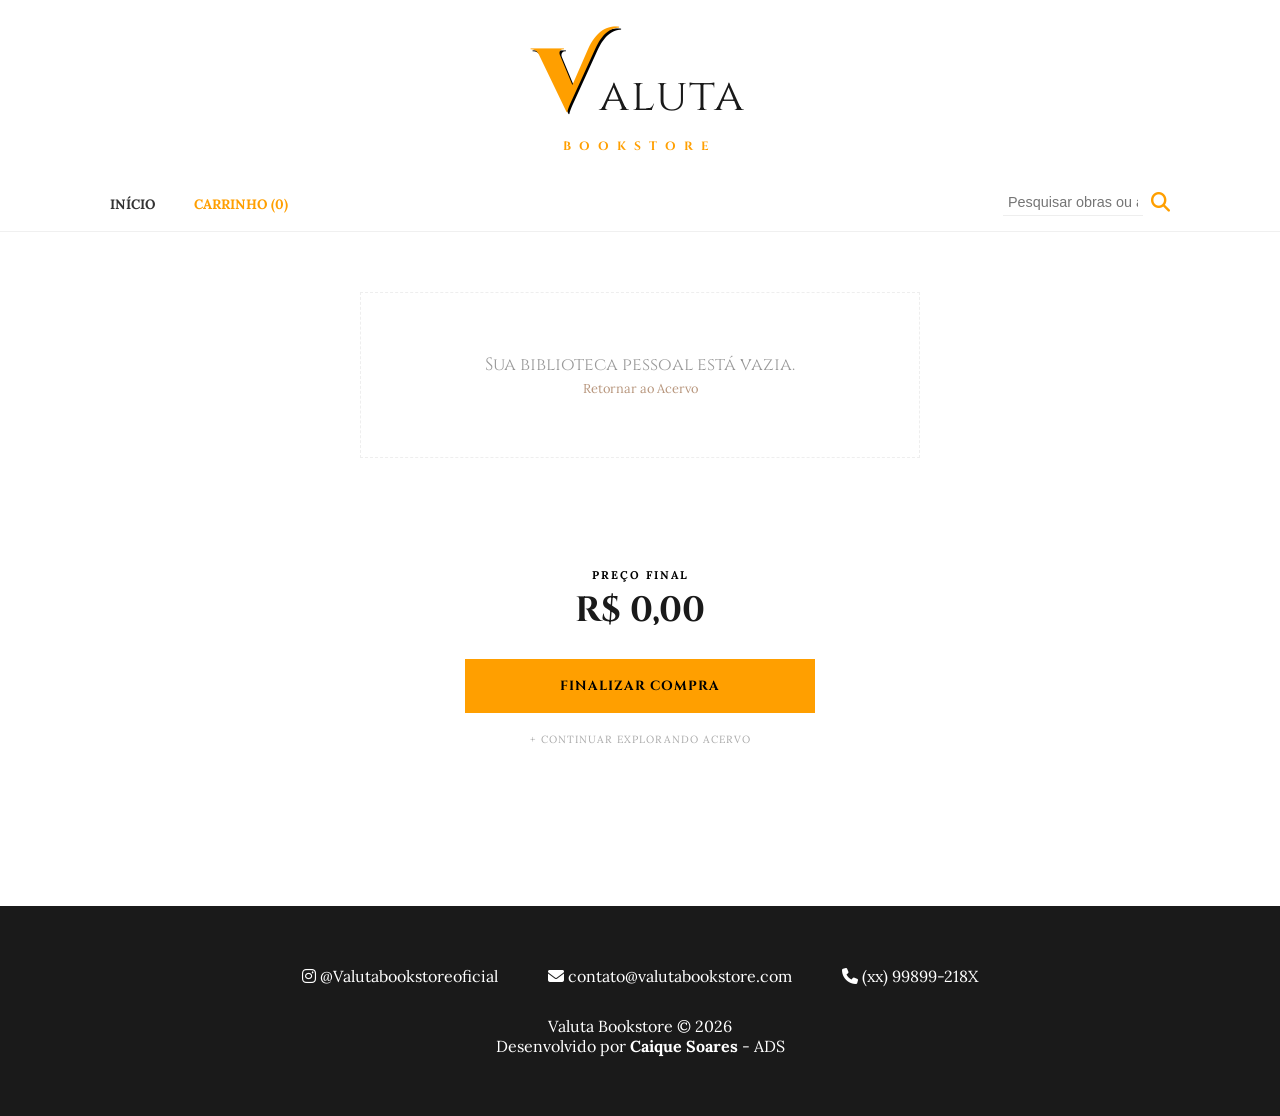
==== carrinho.html @ 1445e70b "VALUTA BOOKSTORE UPDATE - VISUAL - CARRINHO Nessa versão a função "carrinho" já esta funcionando e d" ====
<!DOCTYPE html>
<html lang="pt-br">
<head>
    <meta charset="UTF-8">
    <meta name="viewport" content="width=device-width, initial-scale=1.0">
    <title>Valuta - Seu Carrinho</title>
    
    <link rel="preconnect" href="https://fonts.googleapis.com">
    <link rel="preconnect" href="https://fonts.gstatic.com" crossorigin>
    <link href="https://fonts.googleapis.com/css2?family=Cinzel:wght@400;700&family=Cinzel+Decorative:wght@900&family=Lora:ital,wght@0,400;0,700;1,400&display=swap" rel="stylesheet">
    <link rel="stylesheet" href="https://cdnjs.cloudflare.com/ajax/libs/font-awesome/6.5.1/css/all.min.css">
    <link rel="stylesheet" href="style.css">

    <style>
        body {
            background-color: #fff;
            margin: 0;
            padding: 0;
        }

        /* Área central do carrinho */
        .carrinho-layout {
            width: 100%;
            max-width: 600px;
            margin: 0 auto;
            padding: 60px 20px;
            min-height: 400px; /* Garante espaço caso o carrinho esteja vazio */
            display: flex;
            flex-direction: column;
        }

        #lista-itens-carrinho {
            display: flex;
            flex-direction: column;
            width: 100%;
        }

        .item-carrinho-box {
            display: flex;
            align-items: center;
            border-bottom: 1px solid #f2f2f2;
            padding: 20px 0;
            gap: 20px;
            width: 100%;
        }

        /* Fechamento vertical e centralizado */
        .carrinho-fechamento {
            margin-top: 50px;
            display: flex;
            flex-direction: column;
            align-items: center; 
            width: 100%;
            gap: 5px;
            text-align: center;
        }

        .label-preco-final {
            font-size: 0.7rem;
            color: #000;
            text-transform: uppercase;
            letter-spacing: 2px;
            font-weight: bold;
        }

        #valor-total {
            font-family: 'Cinzel', serif;
            font-size: 2.2rem;
            color: #1a1a1a;
            font-weight: bold;
            margin-bottom: 20px;
        }

        /* Botão Amarelo Valuta */
        .btn-comprar-grande {
            background-color: #ff9f00; 
            color: #000;
            width: 100%;
            max-width: 350px;
            padding: 18px;
            border: none;
            cursor: pointer;
            font-family: 'Cinzel', serif;
            font-weight: bold;
            text-transform: uppercase;
            letter-spacing: 1px;
            transition: opacity 0.3s;
        }

        .btn-comprar-grande:hover {
            opacity: 0.8;
        }

        .link-voltar-shopping {
            margin-top: 15px;
            font-size: 0.65rem;
            color: #aaa;
            text-decoration: none;
            text-transform: uppercase;
            letter-spacing: 1px;
        }

        .logo-link {
            text-decoration: none;
            color: inherit;
        }
    </style>
</head>
<body>

    <header>
        <a href="index.html" class="logo-link">
            <h1 class="logo">
                <span class="logo-destaque">V</span><span class="logo-texto">aluta</span>
            </h1>
        </a>
        <p class="subtitle">Bookstore</p>
    </header>

    <nav>
        <div class="nav-links">
            <div class="menu-principal">
                <a href="index.html">Início</a>
                <a href="carrinho.html" id="link-carrinho">CARRINHO (<span id="contagem-carrinho">0</span>)</a>
            </div>
            
            <div class="search-container">
                <input type="text" placeholder="Pesquisar obras ou autores..." id="search-input">
                <i class="fas fa-search search-icon"></i>
            </div>
        </div>
    </nav>

    <main class="carrinho-layout">
        <div id="lista-itens-carrinho"></div>

        <section class="carrinho-fechamento">
            <span class="label-preco-final">Preço Final</span>
            <span id="valor-total">R$ 0,00</span>
            
            <button id="btn-finalizar" class="btn-comprar-grande">Finalizar Compra</button>
            
            <a href="index.html" class="link-voltar-shopping">+ Continuar Explorando Acervo</a>
        </section>
    </main>

    <footer>
        <div class="footer-container">
            <div class="footer-grid">
                <div class="footer-item">
                    <i class="fab fa-instagram"></i>
                    <span>@Valutabookstoreoficial</span>
                </div>
                
                <div class="footer-item">
                    <i class="fas fa-envelope"></i>
                    <span>contato@valutabookstore.com</span>
                </div>
                
                <div class="footer-item">
                    <i class="fas fa-phone"></i>
                    <span>(xx) 99899-218X</span>
                </div>
            </div>
            
            <div class="footer-line"></div>
            
            <div class="footer-bottom">
                <p>Valuta Bookstore &copy; 2026</p>
                <p class="dev-credito">Desenvolvido por <strong>Caique Soares</strong> - ADS</p>
            </div>
        </div>
    </footer>

    <script src="carrinho.js"></script>
    <script>
        function atualizarContador() {
            const carrinho = JSON.parse(localStorage.getItem('carrinho')) || [];
            const elementoContador = document.getElementById('contagem-carrinho');
            if (elementoContador) {
                elementoContador.innerText = carrinho.length;
            }
        }
        window.addEventListener('DOMContentLoaded', atualizarContador);
    </script>
</body>
</html>
---- style.css ----
/* ============================================================
   VALUTA - DESIGN FINALIZADO E ORGANIZADO (V. FINAL CORRIGIDA)
   ============================================================ */

@import url('https://fonts.googleapis.com/css2?family=Cinzel:wght@400;700&family=Cinzel+Decorative:wght@900&family=Lora:ital,wght@0,400;0,700;1,400&family=Inter:wght@300;400;600&display=swap');

* {
    margin: 0;
    padding: 0;
    box-sizing: border-box;
}

body {
    font-family: 'Lora', serif;
    background-color: #ffffff;
    color: #333;
    overflow-x: hidden;
    -webkit-font-smoothing: antialiased;
}

/* ============================================================
   CABEÇALHO (LOGO UNIFICADA - PADRONIZAÇÃO TOTAL)
   ============================================================ */
header {
    background-color: #fff;
    padding: 40px 20px 20px;
    text-align: center;
}

.logo-link {
    text-decoration: none !important;
}

.logo {
    display: flex;
    align-items: baseline;
    justify-content: center;
    text-decoration: none !important;
    letter-spacing: 2px;
    cursor: pointer;
    border: none;
    background: none;
}

.logo-texto {
    font-family: 'Cinzel', serif !important;
    font-size: 2.8rem;
    color: #1a1a1a !important;
    font-weight: 400;
    font-style: normal;
}

.logo-destaque {
    font-family: 'Cinzel Decorative', cursive !important;
    font-size: 5.5rem;
    font-weight: 900;
    color: #ff9f00;
    text-shadow: 2px 2px 0px #000;
    line-height: 1;
    display: inline-block;
}

.subtitle {
    font-family: 'Cinzel', serif;
    text-transform: uppercase;
    letter-spacing: 8px;
    font-size: 0.75rem;
    color: #ff9f00;
    margin-top: 10px;
    font-weight: 700;
}

/* ============================================================
   NAVEGAÇÃO E BUSCA
   ============================================================ */
nav {
    background-color: #fff;
    padding: 15px 0;
    border-bottom: 1px solid #f0f0f0;
    position: sticky;
    top: 0;
    z-index: 1000;
}

.nav-links {
    display: flex;
    justify-content: space-between;
    align-items: center;
    max-width: 1100px;
    margin: 0 auto;
    padding: 0 20px;
}

.menu-principal a {
    text-decoration: none;
    color: #333;
    font-weight: 700;
    font-size: 0.85rem;
    text-transform: uppercase;
    margin-right: 35px;
    transition: color 0.3s;
}

.menu-principal a:hover {
    color: #ff9f00;
}

#link-carrinho {
    color: #ff9f00 !important;
}

.search-container {
    display: flex;
    align-items: center;
}

.search-container input {
    border: none;
    border-bottom: 1px solid #eee;
    background: transparent;
    outline: none;
    width: 140px;
    padding: 5px;
    font-size: 0.9rem;
}

.search-icon {
    color: #ff9f00;
    font-size: 1.2rem;
    cursor: pointer;
    margin-left: 8px;
}

/* ============================================================
   CONTEÚDO VITRINE (INDEX)
   ============================================================ */
.hero-intro {
    padding: 60px 20px;
    text-align: center;
}

.frase {
    font-size: 1.4rem;
    font-style: italic;
    color: #444;
    max-width: 800px;
    margin: 0 auto;
    line-height: 1.6;
}

.section-header {
    text-align: center;
    margin: 50px 0 30px;
}

.section-header h2 {
    font-family: 'Cinzel', serif;
    font-size: 2rem;
    color: #1a1a1a;
}

.livros-grid {
    display: flex;
    flex-wrap: wrap;
    justify-content: center;
    gap: 45px;
    max-width: 1200px;
    margin: 0 auto;
    padding: 20px;
}

.card-livro {
    width: 190px;
    text-align: center;
    transition: transform 0.4s cubic-bezier(0.175, 0.885, 0.32, 1.275);
}

.card-livro img {
    width: 100%;
    height: 275px;
    object-fit: cover;
    border-radius: 4px;
    box-shadow: 0 5px 15px rgba(0,0,0,0.08);
}

.card-livro:hover {
    transform: translateY(-10px);
}

.card-acoes {
    display: flex;
    align-items: center;
    justify-content: center;
    gap: 15px;
    margin-top: 15px;
}

/* ============================================================
   PÁGINA DE PRODUTO E CARRINHO (ESTRUTURA GERAL)
   ============================================================ */
.carrinho-layout {
    display: flex;
    justify-content: space-between;
    max-width: 1200px;
    margin: 60px auto;
    padding: 0 20px;
    gap: 60px;
}

.carrinho-banner {
    flex: 1;
    display: flex;
    flex-direction: column;
    justify-content: center;
    border-left: 5px solid #ff9f00;
    padding-left: 30px;
}

.carrinho-lateral {
    width: 400px;
    background-color: #fcfcfc;
    padding: 30px;
    border: 1px solid #eee;
    border-radius: 4px;
}

.item-carrinho {
    display: flex;
    align-items: center;
    gap: 20px;
    margin-bottom: 25px;
    padding-bottom: 15px;
    border-bottom: 1px dotted #ccc;
}

.item-carrinho img {
    width: 70px;
    height: 100px;
    object-fit: cover;
}

/* ============================================================
   RODAPÉ
   ============================================================ */
footer {
    background-color: #1a1a1a;
    color: #fff;
    padding: 60px 20px;
    text-align: center;
    margin-top: 100px;
}

.footer-grid {
    display: flex;
    justify-content: center;
    gap: 50px;
    margin-bottom: 30px;
    flex-wrap: wrap;
}

/* ============================================================
   RESPONSIVIDADE - OTIMIZAÇÃO MOBILE (VERSÃO FINAL)
   ============================================================ */

@media (max-width: 768px) {
    /* Header e Logo Mobile */
    header { padding: 30px 15px 15px; }
    .logo-destaque { font-size: 3.8rem !important; }
    .logo-texto { font-size: 2rem !important; }
    .subtitle { letter-spacing: 4px; font-size: 0.65rem; }

    /* Navegação Mobile */
    .nav-links {
        flex-direction: column;
        gap: 15px;
        padding: 10px 0;
    }
    .menu-principal a {
        margin: 0 10px;
        font-size: 0.75rem;
    }
    .search-container input {
        width: 180px;
        text-align: center;
    }

    /* Vitrine Mobile */
    .hero-intro { padding: 40px 15px; }
    .frase { font-size: 1.1rem; }
    .livros-grid { gap: 20px; padding: 10px; }
    .card-livro { width: 45%; } /* Dois livros por linha */
    .card-livro img { height: auto; aspect-ratio: 2/3; }

    /* Layout do Carrinho Mobile (Empilhado) */
    .carrinho-layout {
        flex-direction: column;
        margin: 30px auto;
        gap: 40px;
    }
    .carrinho-banner {
        border-left: none;
        border-bottom: 4px solid #ff9f00;
        padding-left: 0;
        padding-bottom: 20px;
        text-align: center;
    }
    .carrinho-banner h2 { font-size: 1.8rem; }
    .carrinho-lateral {
        width: 100%;
        padding: 20px;
    }

    /* Itens do Carrinho Mobile */
    .item-carrinho { gap: 15px; }
    .item-carrinho img { width: 60px; height: 90px; }
    .item-info h4 { font-size: 0.8rem; }

    /* Footer Mobile */
    .footer-grid { gap: 20px; flex-direction: column; align-items: center; }
}

@media (max-width: 480px) {
    .card-livro { width: 100%; max-width: 220px; } /* Um livro por linha em telas muito pequenas */
    .logo-destaque { font-size: 3rem !important; }
    .logo-texto { font-size: 1.6rem !important; }
}
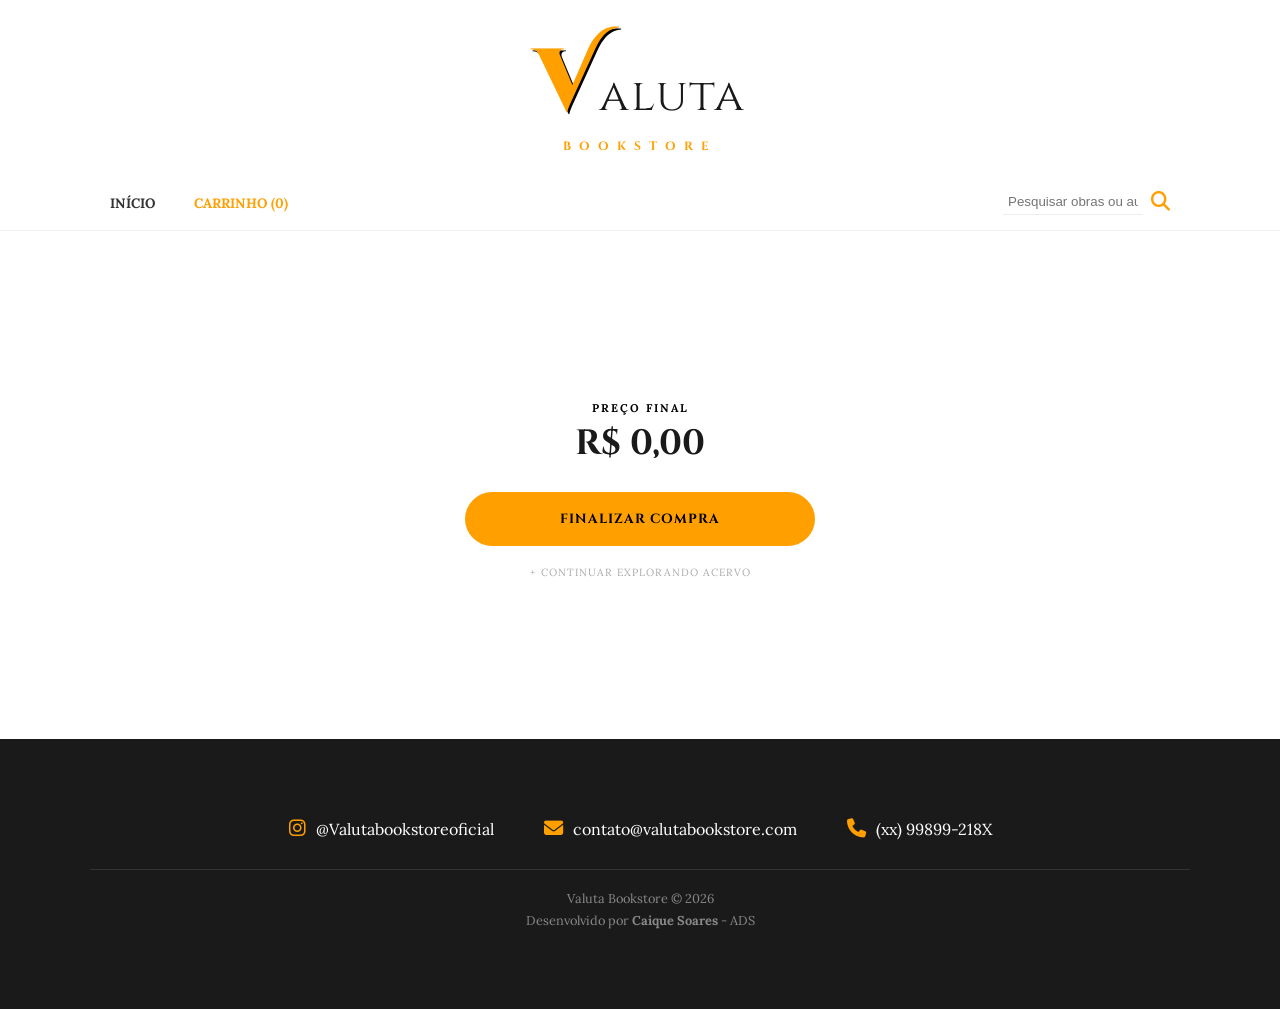
==== commit 9caac1a9: "VALUTA BOOKSTORE - funçoes de carrinho e mal funcionamento da pagina corrigidos versão de bugs corri" ====
--- a/carrinho.html
+++ b/carrinho.html
@@ -24,7 +24,7 @@
             max-width: 600px;
             margin: 0 auto;
             padding: 60px 20px;
-            min-height: 400px; /* Garante espaço caso o carrinho esteja vazio */
+            min-height: 400px; 
             display: flex;
             flex-direction: column;
         }
@@ -35,7 +35,8 @@
             width: 100%;
         }
 
-        .item-carrinho-box {
+        /* Estilo dos cards que o JS vai injetar */
+        .item-carrinho {
             display: flex;
             align-items: center;
             border-bottom: 1px solid #f2f2f2;
@@ -44,7 +45,30 @@
             width: 100%;
         }
 
-        /* Fechamento vertical e centralizado */
+        .item-carrinho img {
+            width: 80px;
+            height: auto;
+            box-shadow: 0 4px 8px rgba(0,0,0,0.1);
+        }
+
+        .item-info h4 {
+            margin: 0;
+            font-family: 'Cinzel', serif;
+            font-size: 1.1rem;
+        }
+
+        .btn-remover {
+            background: none;
+            border: none;
+            color: #cc0000;
+            cursor: pointer;
+            font-size: 0.8rem;
+            text-transform: uppercase;
+            padding: 5px 0;
+            text-decoration: underline;
+        }
+
+        /* Fechamento */
         .carrinho-fechamento {
             margin-top: 50px;
             display: flex;
@@ -63,7 +87,7 @@
             font-weight: bold;
         }
 
-        #valor-total {
+        #preco-total-carrinho {
             font-family: 'Cinzel', serif;
             font-size: 2.2rem;
             color: #1a1a1a;
@@ -71,7 +95,6 @@
             margin-bottom: 20px;
         }
 
-        /* Botão Amarelo Valuta */
         .btn-comprar-grande {
             background-color: #ff9f00; 
             color: #000;
@@ -121,7 +144,7 @@
         <div class="nav-links">
             <div class="menu-principal">
                 <a href="index.html">Início</a>
-                <a href="carrinho.html" id="link-carrinho">CARRINHO (<span id="contagem-carrinho">0</span>)</a>
+                <a href="carrinho.html" id="link-carrinho">CARRINHO (0)</a>
             </div>
             
             <div class="search-container">
@@ -136,7 +159,7 @@
 
         <section class="carrinho-fechamento">
             <span class="label-preco-final">Preço Final</span>
-            <span id="valor-total">R$ 0,00</span>
+            <span id="preco-total-carrinho">R$ 0,00</span>
             
             <button id="btn-finalizar" class="btn-comprar-grande">Finalizar Compra</button>
             
@@ -172,16 +195,6 @@
         </div>
     </footer>
 
-    <script src="carrinho.js"></script>
-    <script>
-        function atualizarContador() {
-            const carrinho = JSON.parse(localStorage.getItem('carrinho')) || [];
-            const elementoContador = document.getElementById('contagem-carrinho');
-            if (elementoContador) {
-                elementoContador.innerText = carrinho.length;
-            }
-        }
-        window.addEventListener('DOMContentLoaded', atualizarContador);
-    </script>
+    <script src="produto.js"></script>
 </body>
 </html>
--- a/style.css
+++ b/style.css
@@ -15,7 +15,6 @@
     background-color: #ffffff;
     color: #333;
     overflow-x: hidden;
-    -webkit-font-smoothing: antialiased;
 }
 
 /* ============================================================
@@ -27,11 +26,8 @@
     text-align: center;
 }
 
-.logo-link {
-    text-decoration: none !important;
-}
-
-.logo {
+.logo, 
+a.logo {
     display: flex;
     align-items: baseline;
     justify-content: center;
@@ -42,12 +38,14 @@
     background: none;
 }
 
-.logo-texto {
+.logo-texto, 
+.logo span:not(.logo-destaque) {
     font-family: 'Cinzel', serif !important;
     font-size: 2.8rem;
     color: #1a1a1a !important;
     font-weight: 400;
     font-style: normal;
+    text-transform: none;
 }
 
 .logo-destaque {
@@ -77,9 +75,6 @@
     background-color: #fff;
     padding: 15px 0;
     border-bottom: 1px solid #f0f0f0;
-    position: sticky;
-    top: 0;
-    z-index: 1000;
 }
 
 .nav-links {
@@ -98,11 +93,6 @@
     font-size: 0.85rem;
     text-transform: uppercase;
     margin-right: 35px;
-    transition: color 0.3s;
-}
-
-.menu-principal a:hover {
-    color: #ff9f00;
 }
 
 #link-carrinho {
@@ -121,7 +111,6 @@
     outline: none;
     width: 140px;
     padding: 5px;
-    font-size: 0.9rem;
 }
 
 .search-icon {
@@ -145,7 +134,11 @@
     color: #444;
     max-width: 800px;
     margin: 0 auto;
-    line-height: 1.6;
+}
+
+/* Regra para ocultar intro apenas quando o container de produto existe */
+body:has(.container-produto) .hero-intro {
+    display: none !important;
 }
 
 .section-header {
@@ -173,6 +166,7 @@
     width: 190px;
     text-align: center;
     transition: transform 0.4s cubic-bezier(0.175, 0.885, 0.32, 1.275);
+    cursor: pointer;
 }
 
 .card-livro img {
@@ -181,10 +175,15 @@
     object-fit: cover;
     border-radius: 4px;
     box-shadow: 0 5px 15px rgba(0,0,0,0.08);
+    transition: box-shadow 0.4s ease;
 }
 
 .card-livro:hover {
     transform: translateY(-10px);
+}
+
+.card-livro:hover img {
+    box-shadow: 0 15px 35px rgba(0,0,0,0.15);
 }
 
 .card-acoes {
@@ -195,9 +194,198 @@
     margin-top: 15px;
 }
 
-/* ============================================================
-   PÁGINA DE PRODUTO E CARRINHO (ESTRUTURA GERAL)
-   ============================================================ */
+.btn-detalhes {
+    background-color: #ff9f00;
+    color: #fff;
+    border: none;
+    padding: 10px 18px;
+    font-weight: 700;
+    text-transform: uppercase;
+    cursor: pointer;
+    border-radius: 4px;
+    font-size: 0.7rem;
+}
+
+.btn-carrinho-circular {
+    background-color: #ff9f00;
+    color: white;
+    width: 40px;
+    height: 40px;
+    border-radius: 50%;
+    display: flex;
+    align-items: center;
+    justify-content: center;
+    font-size: 1.1rem;
+    cursor: pointer;
+    border: none;
+}
+
+/* ============================================================
+   PÁGINA DE PRODUTO (DETALHES)
+   ============================================================ */
+.container-produto {
+    display: flex;
+    gap: 80px;
+    align-items: flex-start;
+    max-width: 1100px;
+    margin: 50px auto;
+}
+
+.produto-imagem {
+    flex: 0 0 280px !important; 
+}
+
+.produto-imagem img {
+    width: 280px !important; 
+    height: 420px !important; 
+    object-fit: cover;
+    border-radius: 4px;
+    box-shadow: 15px 15px 40px rgba(0,0,0,0.12);
+}
+
+.produto-info {
+    flex: 1;
+}
+
+.produto-autor {
+    font-size: 1.4rem;
+    color: #000 !important;
+    font-style: italic;
+    margin-bottom: 30px;
+}
+
+.compra-area {
+    display: flex;
+    align-items: center;
+    gap: 30px;
+    margin-top: 80px;
+}
+
+.btn-comprar-grande {
+    background-color: #ff9f00;
+    color: #fff;
+    border: none;
+    padding: 15px 45px;
+    font-weight: 700;
+    text-transform: uppercase;
+    border-radius: 50px;
+    cursor: pointer;
+}
+
+/* ============================================================
+   NOVA SEÇÃO: SOBRE O AUTOR (PÁGINA DE PRODUTO)
+   ============================================================ */
+.secao-autor {
+    max-width: 1100px;
+    margin: 80px auto 40px;
+    padding: 60px 20px;
+    border-top: 1px solid #f0f0f0;
+}
+
+.autor-container {
+    display: flex;
+    align-items: center;
+    gap: 50px;
+    max-width: 900px;
+    margin: 0 auto;
+    background-color: #fafafa;
+    padding: 40px;
+    border-radius: 8px;
+}
+
+.autor-foto-wrapper img {
+    width: 160px;
+    height: 160px;
+    border-radius: 50%;
+    object-fit: cover;
+    border: 4px solid #ff9f00;
+    filter: grayscale(100%);
+    transition: all 0.4s ease;
+    box-shadow: 0 10px 20px rgba(0,0,0,0.1);
+}
+
+.autor-foto-wrapper img:hover {
+    filter: grayscale(0%);
+    transform: scale(1.05);
+}
+
+.autor-detalhes h3 {
+    font-family: 'Cinzel', serif;
+    font-size: 0.8rem;
+    color: #ff9f00;
+    letter-spacing: 4px;
+    text-transform: uppercase;
+    margin-bottom: 10px;
+}
+
+.autor-detalhes h4 {
+    font-family: 'Cinzel', serif;
+    font-size: 2rem;
+    color: #1a1a1a;
+    margin-bottom: 15px;
+}
+
+.autor-detalhes p {
+    font-family: 'Inter', sans-serif;
+    font-size: 1rem;
+    line-height: 1.8;
+    color: #555;
+    font-style: italic;
+}
+
+/* ============================================================
+   RODAPÉ
+   ============================================================ */
+footer {
+    background-color: #1a1a1a;
+    color: #fff;
+    padding: 80px 20px;
+    text-align: center;
+    margin-top: 100px;
+}
+
+.footer-container {
+    max-width: 1100px;
+    margin: 0 auto;
+}
+
+.footer-grid {
+    display: flex;
+    justify-content: center;
+    gap: 50px;
+    margin-bottom: 30px;
+    flex-wrap: wrap;
+}
+
+.footer-item {
+    display: flex;
+    align-items: center;
+    gap: 10px;
+}
+
+.footer-item i {
+    color: #ff9f00;
+    font-size: 1.2rem;
+}
+
+.footer-line {
+    border-top: 1px solid #333;
+    margin: 20px 0;
+}
+
+.footer-bottom {
+    font-size: 0.8rem;
+    color: #888;
+}
+
+.dev-credito {
+    margin-top: 5px;
+}
+
+/* ============================================================
+   ESTILOS EXCLUSIVOS DO CARRINHO (SIDEBAR DIREITA)
+   ============================================================ */
+
 .carrinho-layout {
     display: flex;
     justify-content: space-between;
@@ -214,6 +402,12 @@
     justify-content: center;
     border-left: 5px solid #ff9f00;
     padding-left: 30px;
+}
+
+.carrinho-banner h2 {
+    font-family: 'Cinzel', serif;
+    font-size: 2.5rem;
+    margin-bottom: 15px;
 }
 
 .carrinho-lateral {
@@ -222,6 +416,22 @@
     padding: 30px;
     border: 1px solid #eee;
     border-radius: 4px;
+    box-shadow: 10px 10px 30px rgba(0,0,0,0.02);
+    height: fit-content;
+}
+
+.titulo-carrinho {
+    font-family: 'Cinzel', serif;
+    font-size: 1.2rem;
+    margin-bottom: 25px;
+    border-bottom: 2px solid #1a1a1a;
+    padding-bottom: 10px;
+}
+
+#lista-itens-carrinho {
+    display: flex;
+    flex-direction: column;
+    width: 100%;
 }
 
 .item-carrinho {
@@ -231,96 +441,119 @@
     margin-bottom: 25px;
     padding-bottom: 15px;
     border-bottom: 1px dotted #ccc;
+    width: 100%;
 }
 
 .item-carrinho img {
     width: 70px;
     height: 100px;
     object-fit: cover;
-}
-
-/* ============================================================
-   RODAPÉ
-   ============================================================ */
-footer {
-    background-color: #1a1a1a;
-    color: #fff;
-    padding: 60px 20px;
+    border-radius: 2px;
+    box-shadow: 3px 3px 10px rgba(0,0,0,0.1);
+    flex-shrink: 0;
+}
+
+.item-info {
+    flex: 1;
+}
+
+.item-info h4 {
+    font-family: 'Cinzel', serif;
+    font-size: 0.9rem;
+    color: #1a1a1a;
+    margin-bottom: 5px;
+}
+
+.item-info p {
+    font-weight: bold;
+    color: #ff9f00;
+    font-size: 1.1rem;
+}
+
+.btn-remover {
+    background: none;
+    border: none;
+    color: #cc0000;
+    cursor: pointer;
+    font-size: 0.75rem;
+    text-decoration: underline;
+    margin-top: 5px;
+}
+
+.carrinho-resumo {
+    margin-top: 40px;
+    border-top: 2px solid #eee;
+    padding-top: 20px;
+}
+
+.total-container {
+    display: flex;
+    justify-content: space-between;
+    font-family: 'Cinzel', serif;
+    font-size: 1.4rem;
+    font-weight: bold;
+    margin-bottom: 25px;
+}
+
+.link-voltar {
+    display: block;
     text-align: center;
-    margin-top: 100px;
-}
-
-.footer-grid {
-    display: flex;
-    justify-content: center;
-    gap: 50px;
-    margin-bottom: 30px;
-    flex-wrap: wrap;
-}
-
-/* ============================================================
-   RESPONSIVIDADE - OTIMIZAÇÃO MOBILE (VERSÃO FINAL)
-   ============================================================ */
-
+    margin-top: 20px;
+    text-decoration: none;
+    color: #666;
+    font-size: 0.8rem;
+    text-transform: uppercase;
+    letter-spacing: 1px;
+}
+
+/* ============================================================
+   RESPONSIVIDADE - MOBILE (INJETADO SEM ALTERAR DESKTOP)
+   ============================================================ */
 @media (max-width: 768px) {
-    /* Header e Logo Mobile */
-    header { padding: 30px 15px 15px; }
-    .logo-destaque { font-size: 3.8rem !important; }
-    .logo-texto { font-size: 2rem !important; }
+    .logo-texto { font-size: 1.8rem !important; }
+    .logo-destaque { font-size: 3.5rem !important; }
     .subtitle { letter-spacing: 4px; font-size: 0.65rem; }
 
-    /* Navegação Mobile */
-    .nav-links {
-        flex-direction: column;
-        gap: 15px;
-        padding: 10px 0;
+    .nav-links { flex-direction: column; gap: 20px; padding-bottom: 20px; }
+    .menu-principal a { margin-right: 0; display: block; margin-bottom: 10px; }
+
+    .livros-grid { gap: 20px; }
+    .card-livro { width: 165px; }
+    .card-livro img { height: 240px; }
+
+    /* Correção Crítica da Página de Detalhes no Mobile */
+    .container-produto { 
+        flex-direction: column; 
+        align-items: center; 
+        gap: 30px; 
+        padding: 0 20px; 
+        margin-top: 30px;
+        display: flex !important; /* Garante que não suma */
     }
-    .menu-principal a {
-        margin: 0 10px;
-        font-size: 0.75rem;
+    .produto-imagem, .produto-imagem img { 
+        width: 100% !important; 
+        max-width: 240px !important; 
+        height: auto !important; 
     }
-    .search-container input {
-        width: 180px;
-        text-align: center;
-    }
-
-    /* Vitrine Mobile */
-    .hero-intro { padding: 40px 15px; }
-    .frase { font-size: 1.1rem; }
-    .livros-grid { gap: 20px; padding: 10px; }
-    .card-livro { width: 45%; } /* Dois livros por linha */
-    .card-livro img { height: auto; aspect-ratio: 2/3; }
-
-    /* Layout do Carrinho Mobile (Empilhado) */
-    .carrinho-layout {
-        flex-direction: column;
-        margin: 30px auto;
-        gap: 40px;
-    }
-    .carrinho-banner {
-        border-left: none;
-        border-bottom: 4px solid #ff9f00;
-        padding-left: 0;
-        padding-bottom: 20px;
-        text-align: center;
-    }
+    .produto-info { text-align: center; width: 100%; }
+    .compra-area { flex-direction: column; width: 100%; gap: 20px; margin-top: 40px; }
+    .btn-comprar-grande { width: 100%; }
+
+    .autor-container { flex-direction: column; text-align: center; gap: 25px; padding: 20px; }
+    .autor-foto-wrapper img { width: 130px; height: 130px; }
+    .autor-detalhes h4 { font-size: 1.5rem; }
+
+    .footer-grid { flex-direction: column; gap: 25px; }
+
+    /* Carrinho Mobile */
+    .carrinho-layout { flex-direction: column; gap: 30px; margin: 20px auto; }
+    .carrinho-banner { border-left: none; border-bottom: 4px solid #ff9f00; padding-left: 0; padding-bottom: 20px; text-align: center; }
     .carrinho-banner h2 { font-size: 1.8rem; }
-    .carrinho-lateral {
-        width: 100%;
-        padding: 20px;
-    }
-
-    /* Itens do Carrinho Mobile */
-    .item-carrinho { gap: 15px; }
-    .item-carrinho img { width: 60px; height: 90px; }
-    .item-info h4 { font-size: 0.8rem; }
-
-    /* Footer Mobile */
-    .footer-grid { gap: 20px; flex-direction: column; align-items: center; }
+    .carrinho-lateral { width: 100% !important; padding: 15px; }
 }
 
 @media (max-width: 480px) {
-    .card-livro { width: 100%; max-width: 220px; } /* Um livro por linha em telas muito pequenas */
-    .logo-destaque { font-size: 3rem !important; }
-    .logo-texto { font-size: 1.6rem !important; }
+    .card-livro { width: 100%; max-width: 200px; }
+    .logo-destaque { font-size: 2.8rem !important; }
+    .logo-texto { font-size: 1.5rem !important; }
 }
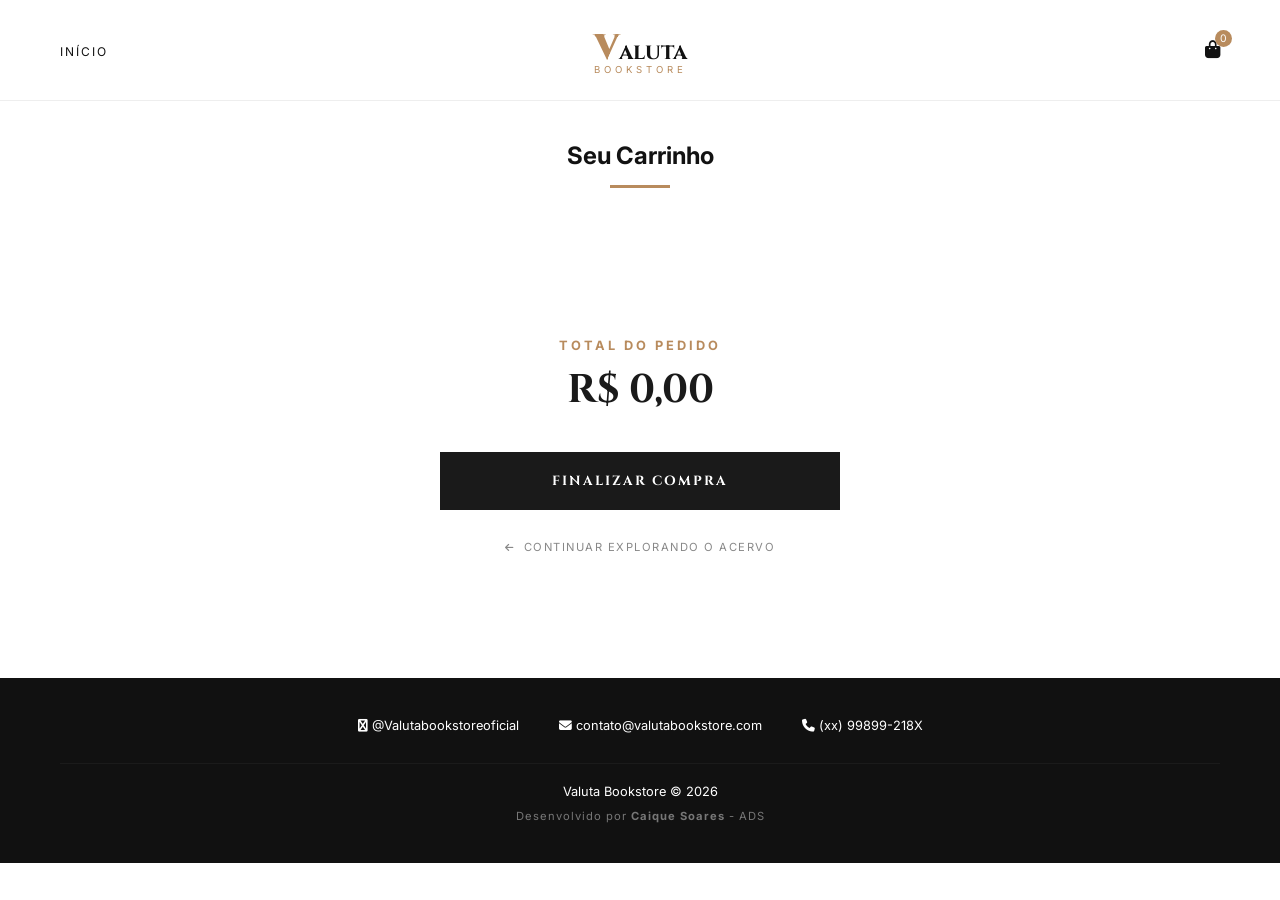
==== commit 59aea679: "VALUTA BOOKSTORE UPDATE Mudanças na interface Melhor experiencia UI\UX Design responsivo implement" ====
--- a/carrinho.html
+++ b/carrinho.html
@@ -7,24 +7,20 @@
     
     <link rel="preconnect" href="https://fonts.googleapis.com">
     <link rel="preconnect" href="https://fonts.gstatic.com" crossorigin>
-    <link href="https://fonts.googleapis.com/css2?family=Cinzel:wght@400;700&family=Cinzel+Decorative:wght@900&family=Lora:ital,wght@0,400;0,700;1,400&display=swap" rel="stylesheet">
+    <link href="https://fonts.googleapis.com/css2?family=Cinzel:wght@400;700&family=Cinzel+Decorative:wght@900&family=Lora:ital,wght@0,400;0,700;1,400&family=Inter:wght@300;400;600&display=swap" rel="stylesheet">
+    
     <link rel="stylesheet" href="https://cdnjs.cloudflare.com/ajax/libs/font-awesome/6.5.1/css/all.min.css">
+    
     <link rel="stylesheet" href="style.css">
 
     <style>
-        body {
-            background-color: #fff;
-            margin: 0;
-            padding: 0;
-        }
-
-        /* Área central do carrinho */
+        /* Ajustes específicos para a área de conteúdo do carrinho */
         .carrinho-layout {
             width: 100%;
-            max-width: 600px;
+            max-width: 800px;
             margin: 0 auto;
             padding: 60px 20px;
-            min-height: 400px; 
+            min-height: 50vh; 
             display: flex;
             flex-direction: column;
         }
@@ -35,26 +31,39 @@
             width: 100%;
         }
 
-        /* Estilo dos cards que o JS vai injetar */
         .item-carrinho {
             display: flex;
             align-items: center;
-            border-bottom: 1px solid #f2f2f2;
+            border-bottom: 1px solid #eee;
             padding: 20px 0;
-            gap: 20px;
+            gap: 25px;
             width: 100%;
         }
 
         .item-carrinho img {
-            width: 80px;
+            width: 100px;
             height: auto;
-            box-shadow: 0 4px 8px rgba(0,0,0,0.1);
+            box-shadow: 0 4px 12px rgba(0,0,0,0.08);
+        }
+
+        .item-info {
+            flex-grow: 1;
         }
 
         .item-info h4 {
-            margin: 0;
+            margin: 0 0 5px 0;
             font-family: 'Cinzel', serif;
-            font-size: 1.1rem;
+            font-size: 1.2rem;
+            color: #1a1a1a;
+        }
+
+        .item-info .autor-cart {
+            font-family: 'Lora', serif;
+            font-style: italic;
+            color: #b88b5d;
+            font-size: 0.9rem;
+            margin-bottom: 10px;
+            display: block;
         }
 
         .btn-remover {
@@ -62,135 +71,149 @@
             border: none;
             color: #cc0000;
             cursor: pointer;
-            font-size: 0.8rem;
-            text-transform: uppercase;
+            font-size: 0.7rem;
+            text-transform: uppercase;
+            letter-spacing: 1px;
             padding: 5px 0;
             text-decoration: underline;
-        }
-
-        /* Fechamento */
+            font-family: 'Inter', sans-serif;
+        }
+
         .carrinho-fechamento {
             margin-top: 50px;
             display: flex;
             flex-direction: column;
             align-items: center; 
             width: 100%;
-            gap: 5px;
+            gap: 10px;
             text-align: center;
         }
 
         .label-preco-final {
-            font-size: 0.7rem;
-            color: #000;
-            text-transform: uppercase;
-            letter-spacing: 2px;
+            font-size: 0.8rem;
+            color: #b88b5d;
+            text-transform: uppercase;
+            letter-spacing: 3px;
             font-weight: bold;
         }
 
         #preco-total-carrinho {
             font-family: 'Cinzel', serif;
-            font-size: 2.2rem;
+            font-size: 2.5rem;
             color: #1a1a1a;
-            font-weight: bold;
-            margin-bottom: 20px;
-        }
-
-        .btn-comprar-grande {
-            background-color: #ff9f00; 
-            color: #000;
-            width: 100%;
-            max-width: 350px;
-            padding: 18px;
+            font-weight: 700;
+            margin-bottom: 25px;
+        }
+
+        /* Reutilizando o estilo de botão da Valuta */
+        .btn-finalizar-compra {
+            background-color: #1a1a1a;
+            color: #fff;
+            width: 100%;
+            max-width: 400px;
+            padding: 20px;
             border: none;
             cursor: pointer;
             font-family: 'Cinzel', serif;
             font-weight: bold;
             text-transform: uppercase;
-            letter-spacing: 1px;
-            transition: opacity 0.3s;
-        }
-
-        .btn-comprar-grande:hover {
-            opacity: 0.8;
+            letter-spacing: 2px;
+            transition: all 0.3s ease;
+        }
+
+        .btn-finalizar-compra:hover {
+            background-color: #b88b5d;
+            transform: translateY(-2px);
         }
 
         .link-voltar-shopping {
-            margin-top: 15px;
-            font-size: 0.65rem;
-            color: #aaa;
+            margin-top: 20px;
+            font-size: 0.7rem;
+            color: #888;
             text-decoration: none;
             text-transform: uppercase;
-            letter-spacing: 1px;
-        }
-
-        .logo-link {
-            text-decoration: none;
-            color: inherit;
+            letter-spacing: 1.5px;
+            transition: color 0.3s;
+        }
+
+        .link-voltar-shopping:hover {
+            color: #b88b5d;
         }
     </style>
 </head>
 <body>
 
-    <header>
-        <a href="index.html" class="logo-link">
-            <h1 class="logo">
+    <!-- HEADER PADRONIZADO -->
+    <header class="main-header">
+        <div class="container navbar">
+            <div class="nav-links-left">
+                <a href="index.html">Início</a>
+            </div>
+
+            <a href="index.html" class="brand" style="text-decoration: none;">
                 <span class="logo-destaque">V</span><span class="logo-texto">aluta</span>
-            </h1>
-        </a>
-        <p class="subtitle">Bookstore</p>
+                <span class="subtitle">Bookstore</span>
+            </a>
+
+            <div class="nav-icons-right">
+                <a href="carrinho.html" class="cart-link">
+                    <i class="fas fa-shopping-bag"></i>
+                    <span class="badge" id="contagem-carrinho">0</span>
+                </a>
+            </div>
+        </div>
     </header>
 
-    <nav>
-        <div class="nav-links">
-            <div class="menu-principal">
-                <a href="index.html">Início</a>
-                <a href="carrinho.html" id="link-carrinho">CARRINHO (0)</a>
-            </div>
-            
-            <div class="search-container">
-                <input type="text" placeholder="Pesquisar obras ou autores..." id="search-input">
-                <i class="fas fa-search search-icon"></i>
-            </div>
+    <main class="container">
+        <div class="section-header" style="margin-top: 40px;">
+            <h2>Seu Carrinho</h2>
+            <div class="decorative-line"></div>
         </div>
-    </nav>
-
-    <main class="carrinho-layout">
-        <div id="lista-itens-carrinho"></div>
-
-        <section class="carrinho-fechamento">
-            <span class="label-preco-final">Preço Final</span>
-            <span id="preco-total-carrinho">R$ 0,00</span>
-            
-            <button id="btn-finalizar" class="btn-comprar-grande">Finalizar Compra</button>
-            
-            <a href="index.html" class="link-voltar-shopping">+ Continuar Explorando Acervo</a>
+
+        <section class="carrinho-layout">
+            <div id="lista-itens-carrinho">
+                <!-- Itens injetados pelo produto.js -->
+            </div>
+
+            <section class="carrinho-fechamento">
+                <span class="label-preco-final">Total do Pedido</span>
+                <span id="preco-total-carrinho">R$ 0,00</span>
+                
+                <button id="btn-finalizar" class="btn-finalizar-compra">Finalizar Compra</button>
+                
+                <a href="index.html" class="link-voltar-shopping">
+                    <i class="fas fa-arrow-left" style="font-size: 0.6rem; margin-right: 5px;"></i> 
+                    Continuar Explorando o Acervo
+                </a>
+            </section>
         </section>
     </main>
 
-    <footer>
-        <div class="footer-container">
-            <div class="footer-grid">
+    <!-- FOOTER PADRONIZADO -->
+    <footer class="main-footer">
+        <div class="container">
+            <div style="display: flex; justify-content: center; gap: 40px; margin-bottom: 30px; flex-wrap: wrap;">
                 <div class="footer-item">
-                    <i class="fab fa-instagram"></i>
+                    <i class="fa-brands fa-instagram"></i> 
                     <span>@Valutabookstoreoficial</span>
                 </div>
-                
                 <div class="footer-item">
-                    <i class="fas fa-envelope"></i>
+                    <i class="fa-solid fa-envelope"></i> 
                     <span>contato@valutabookstore.com</span>
                 </div>
-                
                 <div class="footer-item">
-                    <i class="fas fa-phone"></i>
+                    <i class="fa-solid fa-phone"></i> 
                     <span>(xx) 99899-218X</span>
                 </div>
             </div>
             
-            <div class="footer-line"></div>
+            <div style="width: 100%; height: 1px; background: #333; opacity: 0.3; margin-bottom: 20px;"></div>
             
-            <div class="footer-bottom">
+            <div class="footer-bottom" style="text-align: center;">
                 <p>Valuta Bookstore &copy; 2026</p>
-                <p class="dev-credito">Desenvolvido por <strong>Caique Soares</strong> - ADS</p>
+                <p style="font-size: 0.7rem; color: #777; margin-top: 10px; letter-spacing: 1px;">
+                    Desenvolvido por <strong>Caique Soares</strong> - ADS
+                </p>
             </div>
         </div>
     </footer>
--- a/style.css
+++ b/style.css
@@ -1,559 +1,283 @@
-/* ============================================================
-   VALUTA - DESIGN FINALIZADO E ORGANIZADO (V. FINAL CORRIGIDA)
-   ============================================================ */
-
-@import url('https://fonts.googleapis.com/css2?family=Cinzel:wght@400;700&family=Cinzel+Decorative:wght@900&family=Lora:ital,wght@0,400;0,700;1,400&family=Inter:wght@300;400;600&display=swap');
-
-* {
-    margin: 0;
-    padding: 0;
-    box-sizing: border-box;
-}
-
-body {
-    font-family: 'Lora', serif;
-    background-color: #ffffff;
-    color: #333;
-    overflow-x: hidden;
-}
-
-/* ============================================================
-   CABEÇALHO (LOGO UNIFICADA - PADRONIZAÇÃO TOTAL)
-   ============================================================ */
-header {
-    background-color: #fff;
-    padding: 40px 20px 20px;
-    text-align: center;
-}
-
-.logo, 
-a.logo {
-    display: flex;
-    align-items: baseline;
-    justify-content: center;
-    text-decoration: none !important;
+/* =========================================
+   1. CONFIGURAÇÕES GERAIS E VARIÁVEIS
+   ========================================= */
+:root {
+    --primary: #121212;
+    --accent: #b88b5d;
+    --white: #ffffff;
+    --bg-light: #f4f4f4;
+    --transition: all 0.4s ease;
+}
+
+* { 
+    margin: 0; 
+    padding: 0; 
+    box-sizing: border-box; 
+}
+
+body { 
+    font-family: 'Inter', sans-serif; 
+    background: var(--white); 
+    color: var(--primary); 
+    overflow-x: hidden; 
+}
+
+.container { 
+    max-width: 1200px; 
+    margin: 0 auto; 
+    padding: 0 20px; 
+}
+
+/* FIX CRÍTICO: Forçar carregamento dos ícones */
+.fas, .fa-solid, .fa-search, .fa-shopping-bag, .fa-shopping-cart, i {
+    font-family: "Font Awesome 6 Free" !important;
+    font-weight: 900 !important;
+    font-style: normal !important;
+    display: inline-block !important;
+}
+
+/* =========================================
+   2. HEADER (LOGO E ÍCONES)
+   ========================================= */
+.main-header { 
+    padding: 25px 0; 
+    border-bottom: 1px solid #eee; 
+    background: #fff; 
+    position: sticky;
+    top: 0;
+    z-index: 1000;
+}
+
+.navbar { 
+    display: grid;
+    grid-template-columns: 1fr auto 1fr;
+    align-items: center; 
+}
+
+.nav-links-left a {
+    text-decoration: none;
+    color: var(--primary);
+    font-size: 0.75rem;
     letter-spacing: 2px;
-    cursor: pointer;
+    text-transform: uppercase;
+}
+
+.brand { text-align: center; }
+.logo-destaque { font-family: 'Cinzel', serif; font-size: 2.2rem; color: var(--accent); font-weight: 900; }
+.logo-texto { font-family: 'Cinzel', serif; font-size: 1.4rem; font-weight: 700; color: var(--primary); }
+.subtitle { display: block; font-size: 0.6rem; letter-spacing: 4px; color: var(--accent); text-transform: uppercase; margin-top: -8px; }
+
+.nav-icons-right {
+    display: flex;
+    justify-content: flex-end;
+    align-items: center;
+    gap: 30px;
+}
+
+.nav-icons-right i {
+    font-size: 1.1rem;
+    cursor: pointer;
+    transition: var(--transition);
+}
+
+.nav-icons-right i:hover { color: var(--accent); }
+
+.cart-link { position: relative; text-decoration: none; color: inherit; }
+.badge {
+    position: absolute;
+    top: -10px;
+    right: -12px;
+    background: var(--accent);
+    color: white;
+    font-size: 0.65rem;
+    padding: 2px 5px;
+    border-radius: 50%;
+}
+
+/* =========================================
+   3. HERO SLIDER (BANNER PRINCIPAL)
+   ========================================= */
+.hero-slider-section { position: relative; height: 550px; background: var(--bg-light); overflow: hidden; }
+.slider-container { width: 100%; height: 100%; position: relative; }
+
+.slide {
+    position: absolute;
+    width: 100%;
+    height: 100%;
+    opacity: 0;
+    visibility: hidden;
+    transition: opacity 0.6s ease;
+    display: flex;
+    align-items: center;
+}
+
+.slide.active { opacity: 1; visibility: visible; }
+
+.slide-content { display: flex; align-items: center; justify-content: space-around; gap: 50px; width: 100%; }
+.slide-image img { height: 420px; box-shadow: 20px 20px 40px rgba(0,0,0,0.1); border-radius: 4px; }
+
+.slide-tag { color: var(--accent); font-weight: 700; letter-spacing: 2px; font-size: 0.8rem; }
+.slide-title { font-family: 'Cinzel', serif; font-size: 3.5rem; margin: 15px 0; }
+.slide-description { font-family: 'Lora', serif; font-size: 1.1rem; color: #555; margin-bottom: 30px; font-style: italic; max-width: 500px; }
+
+.btn-slide { 
+    background: var(--primary); 
+    color: #fff; 
+    padding: 14px 35px; 
+    text-decoration: none; 
+    font-weight: 700; 
+    display: inline-block;
+    text-transform: uppercase;
+    font-size: 0.8rem;
+}
+
+/* Controles do Slider */
+.prev-slide, .next-slide {
+    position: absolute;
+    top: 50%;
+    transform: translateY(-50%);
+    background: none;
     border: none;
-    background: none;
-}
-
-.logo-texto, 
-.logo span:not(.logo-destaque) {
-    font-family: 'Cinzel', serif !important;
-    font-size: 2.8rem;
-    color: #1a1a1a !important;
-    font-weight: 400;
-    font-style: normal;
-    text-transform: none;
-}
-
-.logo-destaque {
-    font-family: 'Cinzel Decorative', cursive !important;
-    font-size: 5.5rem;
-    font-weight: 900;
-    color: #ff9f00;
-    text-shadow: 2px 2px 0px #000;
-    line-height: 1;
-    display: inline-block;
-}
-
-.subtitle {
-    font-family: 'Cinzel', serif;
+    color: var(--accent);
+    font-size: 2rem;
+    cursor: pointer;
+    z-index: 10;
+}
+.prev-slide { left: 20px; }
+.next-slide { right: 20px; }
+
+.slider-dots {
+    position: absolute;
+    bottom: 30px;
+    left: 50%;
+    transform: translateX(-50%);
+    display: flex;
+    gap: 12px;
+    z-index: 10;
+}
+
+.dot { width: 12px; height: 12px; background: #bbb; border-radius: 50%; cursor: pointer; transition: 0.3s; }
+.dot.active { background: var(--accent); width: 35px; border-radius: 10px; }
+
+/* =========================================
+   4. VITRINE DE LIVROS (GRID)
+   ========================================= */
+.section-header { text-align: center; margin: 70px 0 40px; }
+.decorative-line { width: 60px; height: 3px; background: var(--accent); margin: 15px auto; }
+
+.livros-grid {
+    display: grid;
+    grid-template-columns: repeat(auto-fill, minmax(250px, 1fr));
+    gap: 60px;
+    padding-bottom: 80px;
+}
+
+.card-livro { text-align: center; }
+.card-livro img { width: 100%; height: 300px; object-fit: contain; margin-bottom: 20px; }
+.card-livro h3 { font-size: 1.1rem; margin-bottom: 10px; font-family: 'Cinzel', serif; }
+
+/* CONTAINER DOS BOTÕES LADO A LADO */
+.botoes-container {
+    display: flex;
+    gap: 10px;
+    margin-top: 20px;
+    padding: 0 10px;
+}
+
+.btn-comprar {
+    flex: 3;
+    background: var(--primary);
+    color: #fff !important;
+    padding: 12px 0;
+    text-decoration: none;
+    font-weight: 700;
+    font-size: 0.75rem;
     text-transform: uppercase;
-    letter-spacing: 8px;
-    font-size: 0.75rem;
-    color: #ff9f00;
-    margin-top: 10px;
-    font-weight: 700;
-}
-
-/* ============================================================
-   NAVEGAÇÃO E BUSCA
-   ============================================================ */
-nav {
-    background-color: #fff;
-    padding: 15px 0;
-    border-bottom: 1px solid #f0f0f0;
-}
-
-.nav-links {
-    display: flex;
-    justify-content: space-between;
-    align-items: center;
-    max-width: 1100px;
-    margin: 0 auto;
-    padding: 0 20px;
-}
-
-.menu-principal a {
-    text-decoration: none;
-    color: #333;
-    font-weight: 700;
-    font-size: 0.85rem;
-    text-transform: uppercase;
-    margin-right: 35px;
-}
-
-#link-carrinho {
-    color: #ff9f00 !important;
-}
-
-.search-container {
-    display: flex;
-    align-items: center;
-}
-
-.search-container input {
+    letter-spacing: 1px;
     border: none;
-    border-bottom: 1px solid #eee;
+    cursor: pointer;
+    transition: var(--transition);
+}
+
+.btn-add-carrinho {
+    flex: 1;
     background: transparent;
-    outline: none;
-    width: 140px;
-    padding: 5px;
-}
-
-.search-icon {
-    color: #ff9f00;
-    font-size: 1.2rem;
-    cursor: pointer;
-    margin-left: 8px;
-}
-
-/* ============================================================
-   CONTEÚDO VITRINE (INDEX)
-   ============================================================ */
-.hero-intro {
-    padding: 60px 20px;
-    text-align: center;
-}
-
-.frase {
-    font-size: 1.4rem;
-    font-style: italic;
-    color: #444;
-    max-width: 800px;
-    margin: 0 auto;
-}
-
-/* Regra para ocultar intro apenas quando o container de produto existe */
-body:has(.container-produto) .hero-intro {
-    display: none !important;
-}
-
-.section-header {
-    text-align: center;
-    margin: 50px 0 30px;
-}
-
-.section-header h2 {
-    font-family: 'Cinzel', serif;
-    font-size: 2rem;
-    color: #1a1a1a;
-}
-
-.livros-grid {
-    display: flex;
-    flex-wrap: wrap;
-    justify-content: center;
-    gap: 45px;
-    max-width: 1200px;
-    margin: 0 auto;
-    padding: 20px;
-}
-
-.card-livro {
-    width: 190px;
-    text-align: center;
-    transition: transform 0.4s cubic-bezier(0.175, 0.885, 0.32, 1.275);
-    cursor: pointer;
-}
-
-.card-livro img {
-    width: 100%;
-    height: 275px;
-    object-fit: cover;
-    border-radius: 4px;
-    box-shadow: 0 5px 15px rgba(0,0,0,0.08);
-    transition: box-shadow 0.4s ease;
-}
-
-.card-livro:hover {
-    transform: translateY(-10px);
-}
-
-.card-livro:hover img {
-    box-shadow: 0 15px 35px rgba(0,0,0,0.15);
-}
-
-.card-acoes {
-    display: flex;
-    align-items: center;
-    justify-content: center;
-    gap: 15px;
-    margin-top: 15px;
-}
-
-.btn-detalhes {
-    background-color: #ff9f00;
-    color: #fff;
-    border: none;
-    padding: 10px 18px;
-    font-weight: 700;
-    text-transform: uppercase;
-    cursor: pointer;
-    border-radius: 4px;
-    font-size: 0.7rem;
-}
-
-.btn-carrinho-circular {
-    background-color: #ff9f00;
-    color: white;
-    width: 40px;
-    height: 40px;
-    border-radius: 50%;
+    color: var(--primary);
+    border: 1px solid #ddd;
+    cursor: pointer;
     display: flex;
     align-items: center;
     justify-content: center;
     font-size: 1.1rem;
-    cursor: pointer;
-    border: none;
-}
-
-/* ============================================================
-   PÁGINA DE PRODUTO (DETALHES)
-   ============================================================ */
-.container-produto {
-    display: flex;
-    gap: 80px;
-    align-items: flex-start;
-    max-width: 1100px;
-    margin: 50px auto;
-}
-
-.produto-imagem {
-    flex: 0 0 280px !important; 
-}
-
-.produto-imagem img {
-    width: 280px !important; 
-    height: 420px !important; 
-    object-fit: cover;
-    border-radius: 4px;
-    box-shadow: 15px 15px 40px rgba(0,0,0,0.12);
-}
-
-.produto-info {
-    flex: 1;
-}
-
-.produto-autor {
-    font-size: 1.4rem;
-    color: #000 !important;
-    font-style: italic;
-    margin-bottom: 30px;
-}
-
-.compra-area {
-    display: flex;
-    align-items: center;
-    gap: 30px;
-    margin-top: 80px;
-}
-
-.btn-comprar-grande {
-    background-color: #ff9f00;
-    color: #fff;
-    border: none;
-    padding: 15px 45px;
-    font-weight: 700;
-    text-transform: uppercase;
-    border-radius: 50px;
-    cursor: pointer;
-}
-
-/* ============================================================
-   NOVA SEÇÃO: SOBRE O AUTOR (PÁGINA DE PRODUTO)
-   ============================================================ */
-.secao-autor {
-    max-width: 1100px;
-    margin: 80px auto 40px;
-    padding: 60px 20px;
-    border-top: 1px solid #f0f0f0;
-}
-
-.autor-container {
-    display: flex;
-    align-items: center;
-    gap: 50px;
-    max-width: 900px;
-    margin: 0 auto;
-    background-color: #fafafa;
-    padding: 40px;
-    border-radius: 8px;
-}
-
-.autor-foto-wrapper img {
-    width: 160px;
-    height: 160px;
-    border-radius: 50%;
-    object-fit: cover;
-    border: 4px solid #ff9f00;
-    filter: grayscale(100%);
-    transition: all 0.4s ease;
-    box-shadow: 0 10px 20px rgba(0,0,0,0.1);
-}
-
-.autor-foto-wrapper img:hover {
-    filter: grayscale(0%);
-    transform: scale(1.05);
-}
-
-.autor-detalhes h3 {
-    font-family: 'Cinzel', serif;
-    font-size: 0.8rem;
-    color: #ff9f00;
-    letter-spacing: 4px;
-    text-transform: uppercase;
-    margin-bottom: 10px;
-}
-
-.autor-detalhes h4 {
-    font-family: 'Cinzel', serif;
-    font-size: 2rem;
-    color: #1a1a1a;
-    margin-bottom: 15px;
-}
-
-.autor-detalhes p {
-    font-family: 'Inter', sans-serif;
-    font-size: 1rem;
-    line-height: 1.8;
-    color: #555;
-    font-style: italic;
-}
-
-/* ============================================================
-   RODAPÉ
-   ============================================================ */
-footer {
-    background-color: #1a1a1a;
-    color: #fff;
-    padding: 80px 20px;
-    text-align: center;
-    margin-top: 100px;
-}
-
-.footer-container {
-    max-width: 1100px;
-    margin: 0 auto;
-}
-
-.footer-grid {
-    display: flex;
-    justify-content: center;
-    gap: 50px;
-    margin-bottom: 30px;
-    flex-wrap: wrap;
-}
-
-.footer-item {
-    display: flex;
-    align-items: center;
-    gap: 10px;
-}
-
-.footer-item i {
-    color: #ff9f00;
-    font-size: 1.2rem;
-}
-
-.footer-line {
-    border-top: 1px solid #333;
-    margin: 20px 0;
-}
-
-.footer-bottom {
-    font-size: 0.8rem;
-    color: #888;
-}
-
-.dev-credito {
-    margin-top: 5px;
-}
-
-/* ============================================================
-   ESTILOS EXCLUSIVOS DO CARRINHO (SIDEBAR DIREITA)
-   ============================================================ */
-
-.carrinho-layout {
-    display: flex;
-    justify-content: space-between;
-    max-width: 1200px;
-    margin: 60px auto;
-    padding: 0 20px;
-    gap: 60px;
-}
-
-.carrinho-banner {
-    flex: 1;
-    display: flex;
-    flex-direction: column;
-    justify-content: center;
-    border-left: 5px solid #ff9f00;
-    padding-left: 30px;
-}
-
-.carrinho-banner h2 {
-    font-family: 'Cinzel', serif;
-    font-size: 2.5rem;
-    margin-bottom: 15px;
-}
-
-.carrinho-lateral {
-    width: 400px;
-    background-color: #fcfcfc;
-    padding: 30px;
-    border: 1px solid #eee;
-    border-radius: 4px;
-    box-shadow: 10px 10px 30px rgba(0,0,0,0.02);
-    height: fit-content;
-}
-
-.titulo-carrinho {
-    font-family: 'Cinzel', serif;
-    font-size: 1.2rem;
-    margin-bottom: 25px;
-    border-bottom: 2px solid #1a1a1a;
-    padding-bottom: 10px;
-}
-
-#lista-itens-carrinho {
-    display: flex;
-    flex-direction: column;
-    width: 100%;
-}
-
-.item-carrinho {
-    display: flex;
-    align-items: center;
-    gap: 20px;
-    margin-bottom: 25px;
-    padding-bottom: 15px;
-    border-bottom: 1px dotted #ccc;
-    width: 100%;
-}
-
-.item-carrinho img {
-    width: 70px;
-    height: 100px;
-    object-fit: cover;
-    border-radius: 2px;
-    box-shadow: 3px 3px 10px rgba(0,0,0,0.1);
-    flex-shrink: 0;
-}
-
-.item-info {
-    flex: 1;
-}
-
-.item-info h4 {
-    font-family: 'Cinzel', serif;
-    font-size: 0.9rem;
-    color: #1a1a1a;
-    margin-bottom: 5px;
-}
-
-.item-info p {
-    font-weight: bold;
-    color: #ff9f00;
-    font-size: 1.1rem;
-}
-
-.btn-remover {
-    background: none;
-    border: none;
-    color: #cc0000;
-    cursor: pointer;
-    font-size: 0.75rem;
-    text-decoration: underline;
-    margin-top: 5px;
-}
-
-.carrinho-resumo {
-    margin-top: 40px;
-    border-top: 2px solid #eee;
-    padding-top: 20px;
-}
-
-.total-container {
-    display: flex;
-    justify-content: space-between;
-    font-family: 'Cinzel', serif;
-    font-size: 1.4rem;
-    font-weight: bold;
-    margin-bottom: 25px;
-}
-
-.link-voltar {
-    display: block;
-    text-align: center;
-    margin-top: 20px;
-    text-decoration: none;
-    color: #666;
-    font-size: 0.8rem;
-    text-transform: uppercase;
-    letter-spacing: 1px;
-}
-
-/* ============================================================
-   RESPONSIVIDADE - MOBILE (INJETADO SEM ALTERAR DESKTOP)
-   ============================================================ */
+    transition: var(--transition);
+}
+
+.btn-comprar:hover { background: var(--accent); }
+.btn-add-carrinho:hover { border-color: var(--accent); color: var(--accent); }
+
+/* =========================================
+   5. FOOTER E RESPONSIVIDADE (OTIMIZADA)
+   ========================================= */
+.main-footer { background: #111; color: #fff; padding: 40px 0; text-align: center; font-size: 0.8rem; }
+
 @media (max-width: 768px) {
-    .logo-texto { font-size: 1.8rem !important; }
-    .logo-destaque { font-size: 3.5rem !important; }
-    .subtitle { letter-spacing: 4px; font-size: 0.65rem; }
-
-    .nav-links { flex-direction: column; gap: 20px; padding-bottom: 20px; }
-    .menu-principal a { margin-right: 0; display: block; margin-bottom: 10px; }
-
-    .livros-grid { gap: 20px; }
-    .card-livro { width: 165px; }
-    .card-livro img { height: 240px; }
-
-    /* Correção Crítica da Página de Detalhes no Mobile */
-    .container-produto { 
+    /* Navbar */
+    .navbar { 
+        grid-template-columns: 1fr auto; 
+        padding: 0 15px;
+    }
+    .nav-links-left { display: none; }
+    .brand { text-align: left; }
+    .logo-destaque { font-size: 1.8rem; }
+    .logo-texto { font-size: 1.2rem; }
+    
+    /* Hero / Slide */
+    .hero-slider-section { height: auto; padding: 40px 0; }
+    .slide { position: relative; opacity: 1; visibility: visible; display: block; }
+    .slide-content { 
         flex-direction: column; 
-        align-items: center; 
-        gap: 30px; 
-        padding: 0 20px; 
-        margin-top: 30px;
-        display: flex !important; /* Garante que não suma */
-    }
-    .produto-imagem, .produto-imagem img { 
-        width: 100% !important; 
-        max-width: 240px !important; 
-        height: auto !important; 
-    }
-    .produto-info { text-align: center; width: 100%; }
-    .compra-area { flex-direction: column; width: 100%; gap: 20px; margin-top: 40px; }
-    .btn-comprar-grande { width: 100%; }
-
-    .autor-container { flex-direction: column; text-align: center; gap: 25px; padding: 20px; }
-    .autor-foto-wrapper img { width: 130px; height: 130px; }
-    .autor-detalhes h4 { font-size: 1.5rem; }
-
-    .footer-grid { flex-direction: column; gap: 25px; }
-
-    /* Carrinho Mobile */
-    .carrinho-layout { flex-direction: column; gap: 30px; margin: 20px auto; }
-    .carrinho-banner { border-left: none; border-bottom: 4px solid #ff9f00; padding-left: 0; padding-bottom: 20px; text-align: center; }
-    .carrinho-banner h2 { font-size: 1.8rem; }
-    .carrinho-lateral { width: 100% !important; padding: 15px; }
-}
-
+        text-align: center; 
+        gap: 30px;
+        padding: 0 20px;
+    }
+    .slide-image img { 
+        height: auto; 
+        max-width: 220px; /* Evita que a capa fique gigante no mobile */
+        margin: 0 auto;
+    }
+    .slide-title { font-size: 2.2rem; line-height: 1.1; }
+    .slide-description { font-size: 1rem; margin: 0 auto 20px; }
+    
+    /* Grid de Livros */
+    .livros-grid {
+        grid-template-columns: repeat(auto-fill, minmax(160px, 1fr)); /* Dois livros por linha em telas médias */
+        gap: 30px;
+        padding: 0 15px 60px;
+    }
+    .card-livro img { height: 220px; }
+    .card-livro h4 { font-size: 0.9rem; }
+
+    /* Botões na Vitrine */
+    .botoes-container { flex-direction: column; gap: 8px; }
+    .btn-comprar { width: 100%; padding: 10px; }
+
+    /* Seção do Autor (Página de Produto) */
+    .autor-container {
+        flex-direction: column !important;
+        align-items: center;
+        text-align: center;
+        padding: 20px !important;
+    }
+    .autor-foto-wrapper img {
+        width: 120px !important;
+        height: 120px !important;
+    }
+}
+
+/* Ajuste para celulares muito pequenos (iPhone SE, etc) */
 @media (max-width: 480px) {
-    .card-livro { width: 100%; max-width: 200px; }
-    .logo-destaque { font-size: 2.8rem !important; }
-    .logo-texto { font-size: 1.5rem !important; }
+    .livros-grid {
+        grid-template-columns: 1fr; /* Um livro por linha em telas muito estreitas */
+    }
+    .slide-title { font-size: 1.8rem; }
 }
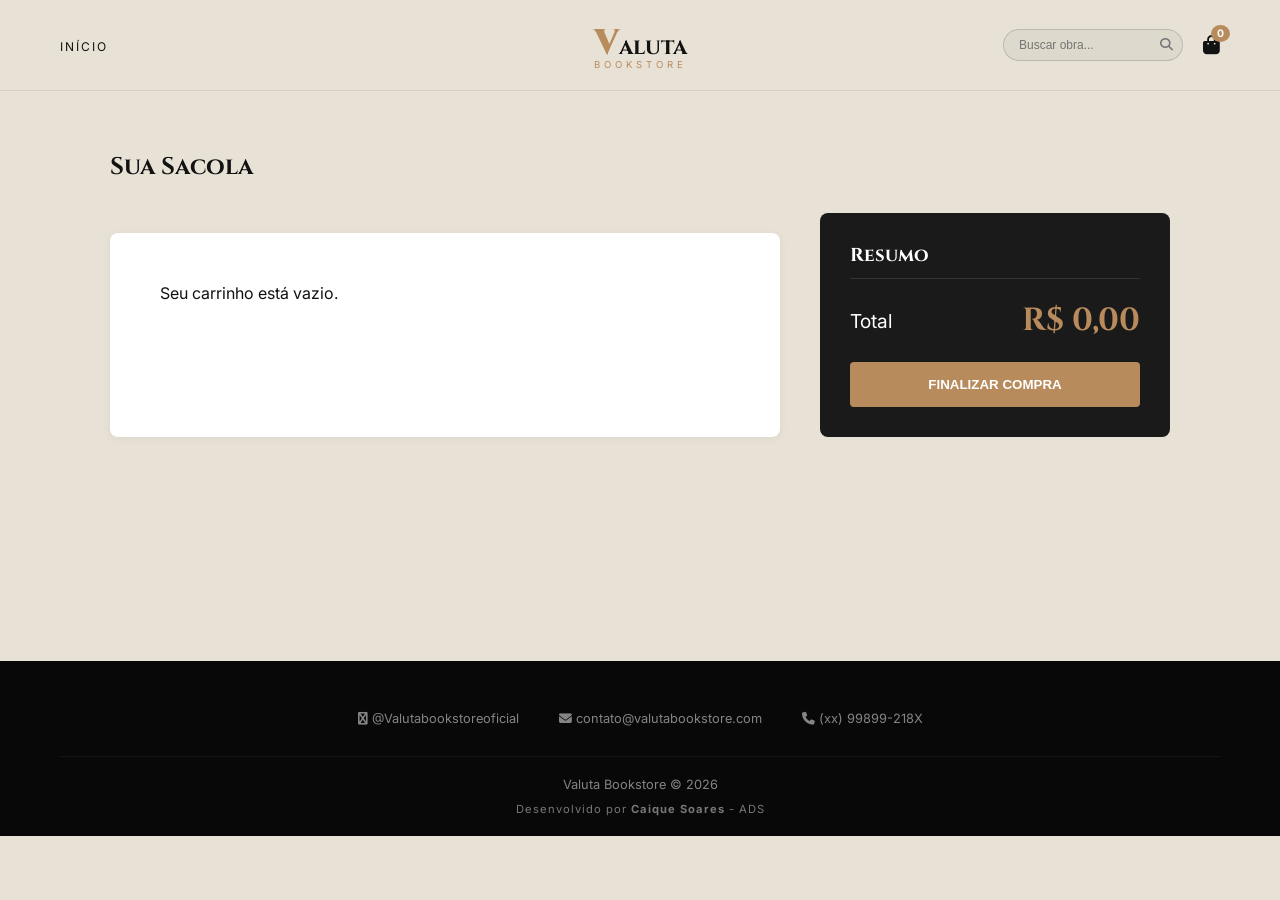
==== commit 4c9fe7ef: "VALUTA BOOKSTORE - ATUALIZAÇÕES- VERSAO FINAL 1.0 Valuta bookstore versão final 1.0 Layout mais ime" ====
--- a/carrinho.html
+++ b/carrinho.html
@@ -3,221 +3,101 @@
 <head>
     <meta charset="UTF-8">
     <meta name="viewport" content="width=device-width, initial-scale=1.0">
-    <title>Valuta - Seu Carrinho</title>
+    <title>Valuta | Seu Carrinho</title>
     
+    <!-- Fontes e Estilos Globais -->
     <link rel="preconnect" href="https://fonts.googleapis.com">
-    <link rel="preconnect" href="https://fonts.gstatic.com" crossorigin>
-    <link href="https://fonts.googleapis.com/css2?family=Cinzel:wght@400;700&family=Cinzel+Decorative:wght@900&family=Lora:ital,wght@0,400;0,700;1,400&family=Inter:wght@300;400;600&display=swap" rel="stylesheet">
+    <link href="https://fonts.googleapis.com/css2?family=Cinzel:wght@400;700;900&family=Lora:ital,wght@0,400;1,400&family=Inter:wght@400;700&display=swap" rel="stylesheet">
+    <link rel="stylesheet" href="https://cdnjs.cloudflare.com/ajax/libs/font-awesome/6.5.1/css/all.min.css">
+    <link rel="stylesheet" href="style.css"> 
     
-    <link rel="stylesheet" href="https://cdnjs.cloudflare.com/ajax/libs/font-awesome/6.5.1/css/all.min.css">
-    
-    <link rel="stylesheet" href="style.css">
+    <style>
+        /* CSS ESPECÍFICO PARA O CARRINHO (INTEGRADO AO SEU LAYOUT) */
+        .carrinho-main-container { max-width: 1100px; margin: 60px auto; padding: 0 20px; min-height: 50vh; }
+        .carrinho-layout { display: grid; grid-template-columns: 1fr 350px; gap: 40px; }
+        
+        /* Itens do Carrinho */
+        #lista-itens-carrinho { background: #fff; padding: 30px; border-radius: 8px; box-shadow: 0 2px 10px rgba(0,0,0,0.05); }
+        .cart-item-premium { display: flex; align-items: center; padding: 20px 0; border-bottom: 1px solid #eee; gap: 20px; }
+        .cart-img-premium { width: 80px; height: 110px; object-fit: cover; border-radius: 4px; }
+        .cart-info-premium { flex-grow: 1; display: flex; flex-direction: column; gap: 4px; }
+        .cart-info-premium h4 { font-family: 'Cinzel', serif; font-size: 1.1rem; }
+        .cart-author { font-family: 'Lora', serif; font-style: italic; color: #b88b5d; font-size: 0.85rem; }
+        .cart-price { font-weight: bold; font-size: 0.95rem; }
+        .btn-remove-premium { background: none; color: #cc0000; border: 1px solid #cc0000; padding: 5px 10px; border-radius: 4px; cursor: pointer; text-transform: uppercase; font-size: 0.7rem; margin-top: 5px; width: fit-content; }
+        .btn-remove-premium:hover { background: #cc0000; color: #fff; }
 
-    <style>
-        /* Ajustes específicos para a área de conteúdo do carrinho */
-        .carrinho-layout {
-            width: 100%;
-            max-width: 800px;
-            margin: 0 auto;
-            padding: 60px 20px;
-            min-height: 50vh; 
-            display: flex;
-            flex-direction: column;
-        }
+        /* Sidebar Resumo */
+        .carrinho-fechamento { background: #1a1a1a; color: #fff; padding: 30px; border-radius: 8px; position: sticky; top: 20px; height: fit-content; }
+        .resumo-title { font-family: 'Cinzel', serif; margin-bottom: 20px; padding-bottom: 10px; border-bottom: 1px solid #333; }
+        .total-box { display: flex; justify-content: space-between; margin-bottom: 20px; font-size: 1.2rem; }
+        #preco-total-carrinho { color: #b88b5d; font-weight: bold; }
+        .btn-finalizar-compra { width: 100%; padding: 15px; background: #b88b5d; color: white; border: none; cursor: pointer; font-weight: bold; text-transform: uppercase; border-radius: 4px; transition: 0.3s; }
+        .btn-finalizar-compra:hover { background: #a07a50; }
 
-        #lista-itens-carrinho {
-            display: flex;
-            flex-direction: column;
-            width: 100%;
-        }
-
-        .item-carrinho {
-            display: flex;
-            align-items: center;
-            border-bottom: 1px solid #eee;
-            padding: 20px 0;
-            gap: 25px;
-            width: 100%;
-        }
-
-        .item-carrinho img {
-            width: 100px;
-            height: auto;
-            box-shadow: 0 4px 12px rgba(0,0,0,0.08);
-        }
-
-        .item-info {
-            flex-grow: 1;
-        }
-
-        .item-info h4 {
-            margin: 0 0 5px 0;
-            font-family: 'Cinzel', serif;
-            font-size: 1.2rem;
-            color: #1a1a1a;
-        }
-
-        .item-info .autor-cart {
-            font-family: 'Lora', serif;
-            font-style: italic;
-            color: #b88b5d;
-            font-size: 0.9rem;
-            margin-bottom: 10px;
-            display: block;
-        }
-
-        .btn-remover {
-            background: none;
-            border: none;
-            color: #cc0000;
-            cursor: pointer;
-            font-size: 0.7rem;
-            text-transform: uppercase;
-            letter-spacing: 1px;
-            padding: 5px 0;
-            text-decoration: underline;
-            font-family: 'Inter', sans-serif;
-        }
-
-        .carrinho-fechamento {
-            margin-top: 50px;
-            display: flex;
-            flex-direction: column;
-            align-items: center; 
-            width: 100%;
-            gap: 10px;
-            text-align: center;
-        }
-
-        .label-preco-final {
-            font-size: 0.8rem;
-            color: #b88b5d;
-            text-transform: uppercase;
-            letter-spacing: 3px;
-            font-weight: bold;
-        }
-
-        #preco-total-carrinho {
-            font-family: 'Cinzel', serif;
-            font-size: 2.5rem;
-            color: #1a1a1a;
-            font-weight: 700;
-            margin-bottom: 25px;
-        }
-
-        /* Reutilizando o estilo de botão da Valuta */
-        .btn-finalizar-compra {
-            background-color: #1a1a1a;
-            color: #fff;
-            width: 100%;
-            max-width: 400px;
-            padding: 20px;
-            border: none;
-            cursor: pointer;
-            font-family: 'Cinzel', serif;
-            font-weight: bold;
-            text-transform: uppercase;
-            letter-spacing: 2px;
-            transition: all 0.3s ease;
-        }
-
-        .btn-finalizar-compra:hover {
-            background-color: #b88b5d;
-            transform: translateY(-2px);
-        }
-
-        .link-voltar-shopping {
-            margin-top: 20px;
-            font-size: 0.7rem;
-            color: #888;
-            text-decoration: none;
-            text-transform: uppercase;
-            letter-spacing: 1.5px;
-            transition: color 0.3s;
-        }
-
-        .link-voltar-shopping:hover {
-            color: #b88b5d;
-        }
+        @media (max-width: 900px) { .carrinho-layout { grid-template-columns: 1fr; } }
     </style>
 </head>
 <body>
 
-    <!-- HEADER PADRONIZADO -->
-    <header class="main-header">
-        <div class="container navbar">
+    <!-- HEADER IDÊNTICO AO INDEX -->
+    <header id="inicio" class="main-header">
+        <nav class="navbar container">
             <div class="nav-links-left">
-                <a href="index.html">Início</a>
+                <a href="index.html#inicio">INÍCIO</a>
             </div>
-
-            <a href="index.html" class="brand" style="text-decoration: none;">
-                <span class="logo-destaque">V</span><span class="logo-texto">aluta</span>
+            <div class="brand">
+                <h1 class="logo"><span class="logo-destaque">V</span><span class="logo-texto">aluta</span></h1>
                 <span class="subtitle">Bookstore</span>
-            </a>
-
+            </div>
             <div class="nav-icons-right">
+                <div class="search-box">
+                    <input type="text" id="search-input" placeholder="Buscar obra...">
+                    <i class="fas fa-search"></i>
+                </div>
+                <!-- ÍCONE DO CARRINHO COM ID DE CONTROLE -->
                 <a href="carrinho.html" class="cart-link">
                     <i class="fas fa-shopping-bag"></i>
-                    <span class="badge" id="contagem-carrinho">0</span>
+                    <span id="contagem-carrinho" class="badge">0</span>
                 </a>
             </div>
-        </div>
+        </nav>
     </header>
 
-    <main class="container">
-        <div class="section-header" style="margin-top: 40px;">
-            <h2>Seu Carrinho</h2>
-            <div class="decorative-line"></div>
-        </div>
+    <!-- CONTEÚDO DO CARRINHO -->
+    <main class="carrinho-main-container">
+        <h2 style="font-family: 'Cinzel', serif; margin-bottom: 30px;">Sua Sacola</h2>
+        <section class="carrinho-layout">
+            <div id="lista-itens-carrinho"></div>
 
-        <section class="carrinho-layout">
-            <div id="lista-itens-carrinho">
-                <!-- Itens injetados pelo produto.js -->
-            </div>
-
-            <section class="carrinho-fechamento">
-                <span class="label-preco-final">Total do Pedido</span>
-                <span id="preco-total-carrinho">R$ 0,00</span>
-                
-                <button id="btn-finalizar" class="btn-finalizar-compra">Finalizar Compra</button>
-                
-                <a href="index.html" class="link-voltar-shopping">
-                    <i class="fas fa-arrow-left" style="font-size: 0.6rem; margin-right: 5px;"></i> 
-                    Continuar Explorando o Acervo
-                </a>
-            </section>
+            <aside class="carrinho-fechamento">
+                <h3 class="resumo-title">Resumo</h3>
+                <div class="total-box">
+                    <span>Total</span>
+                    <span id="preco-total-carrinho">R$ 0,00</span>
+                </div>
+                <button class="btn-finalizar-compra">Finalizar Compra</button>
+            </aside>
         </section>
     </main>
 
-    <!-- FOOTER PADRONIZADO -->
+    <!-- FOOTER IDÊNTICO AO INDEX -->
     <footer class="main-footer">
         <div class="container">
             <div style="display: flex; justify-content: center; gap: 40px; margin-bottom: 30px; flex-wrap: wrap;">
-                <div class="footer-item">
-                    <i class="fa-brands fa-instagram"></i> 
-                    <span>@Valutabookstoreoficial</span>
-                </div>
-                <div class="footer-item">
-                    <i class="fa-solid fa-envelope"></i> 
-                    <span>contato@valutabookstore.com</span>
-                </div>
-                <div class="footer-item">
-                    <i class="fa-solid fa-phone"></i> 
-                    <span>(xx) 99899-218X</span>
-                </div>
+                <div class="footer-item"><i class="fa-brands fa-instagram"></i> <span>@Valutabookstoreoficial</span></div>
+                <div class="footer-item"><i class="fa-solid fa-envelope"></i> <span>contato@valutabookstore.com</span></div>
+                <div class="footer-item"><i class="fa-solid fa-phone"></i> <span>(xx) 99899-218X</span></div>
             </div>
-            
             <div style="width: 100%; height: 1px; background: #333; opacity: 0.3; margin-bottom: 20px;"></div>
-            
-            <div class="footer-bottom" style="text-align: center;">
+            <div class="footer-bottom">
                 <p>Valuta Bookstore &copy; 2026</p>
-                <p style="font-size: 0.7rem; color: #777; margin-top: 10px; letter-spacing: 1px;">
-                    Desenvolvido por <strong>Caique Soares</strong> - ADS
-                </p>
+                <p style="font-size: 0.7rem; color: #777; margin-top: 10px; letter-spacing: 1px;">Desenvolvido por <strong>Caique Soares</strong> - ADS</p>
             </div>
         </div>
     </footer>
 
-    <script src="produto.js"></script>
+    <!-- JS -->
+    <script src="produto.js?v=5.0"></script>
 </body>
 </html>
--- a/style.css
+++ b/style.css
@@ -4,32 +4,18 @@
 :root {
     --primary: #121212;
     --accent: #b88b5d;
-    --white: #ffffff;
-    --bg-light: #f4f4f4;
-    --transition: all 0.4s ease;
+    --white: #e8e2d6; 
+    --bg-light: #dcd4c5; 
+    --transition: all 0.3s ease;
 }
 
-* { 
-    margin: 0; 
-    padding: 0; 
-    box-sizing: border-box; 
-}
+* { margin: 0; padding: 0; box-sizing: border-box; }
+html { scroll-behavior: smooth; }
+body { font-family: 'Inter', sans-serif; background: var(--white); color: var(--primary); overflow-x: hidden; }
+.container { max-width: 1200px; margin: 0 auto; padding: 0 20px; }
 
-body { 
-    font-family: 'Inter', sans-serif; 
-    background: var(--white); 
-    color: var(--primary); 
-    overflow-x: hidden; 
-}
-
-.container { 
-    max-width: 1200px; 
-    margin: 0 auto; 
-    padding: 0 20px; 
-}
-
-/* FIX CRÍTICO: Forçar carregamento dos ícones */
-.fas, .fa-solid, .fa-search, .fa-shopping-bag, .fa-shopping-cart, i {
+/* FIX ÍCONES */
+.fas, .fa-solid, .fa-search, .fa-shopping-bag, .fa-shopping-cart, .fa-trash-alt, i {
     font-family: "Font Awesome 6 Free" !important;
     font-weight: 900 !important;
     font-style: normal !important;
@@ -37,247 +23,162 @@
 }
 
 /* =========================================
-   2. HEADER (LOGO E ÍCONES)
+   2. HEADER
    ========================================= */
-.main-header { 
-    padding: 25px 0; 
-    border-bottom: 1px solid #eee; 
-    background: #fff; 
-    position: sticky;
-    top: 0;
-    z-index: 1000;
-}
-
-.navbar { 
-    display: grid;
-    grid-template-columns: 1fr auto 1fr;
-    align-items: center; 
-}
-
-.nav-links-left a {
-    text-decoration: none;
-    color: var(--primary);
-    font-size: 0.75rem;
-    letter-spacing: 2px;
-    text-transform: uppercase;
-}
-
-.brand { text-align: center; }
+.main-header { padding: 20px 0; border-bottom: 1px solid rgba(0,0,0,0.08); background: var(--white); position: sticky; top: 0; z-index: 1000; }
+.navbar { display: grid; grid-template-columns: 1fr auto 1fr; align-items: center; }
+.nav-links-left a { text-decoration: none; color: var(--primary); font-size: 0.75rem; letter-spacing: 2px; text-transform: uppercase; transition: var(--transition); }
+.nav-links-left a:hover { color: var(--accent); }
+.brand { text-align: center; text-decoration: none; display: block; }
 .logo-destaque { font-family: 'Cinzel', serif; font-size: 2.2rem; color: var(--accent); font-weight: 900; }
 .logo-texto { font-family: 'Cinzel', serif; font-size: 1.4rem; font-weight: 700; color: var(--primary); }
 .subtitle { display: block; font-size: 0.6rem; letter-spacing: 4px; color: var(--accent); text-transform: uppercase; margin-top: -8px; }
+.nav-icons-right { display: flex; justify-content: flex-end; align-items: center; gap: 20px; }
+.search-box { position: relative; display: flex; align-items: center; }
+.search-box i { position: absolute; right: 10px; font-size: 0.8rem; color: #777; }
+.search-box input { padding: 8px 35px 8px 15px; border: 1px solid rgba(0,0,0,0.15); border-radius: 20px; background: rgba(0,0,0,0.04); font-size: 0.75rem; width: 180px; outline: none; }
+.cart-link { position: relative; text-decoration: none; color: inherit; font-size: 1.2rem; transition: var(--transition); display: inline-block; }
+.cart-link:hover { color: var(--accent); }
+.badge { position: absolute; top: -8px; right: -10px; background: var(--accent); color: white; font-size: 0.65rem; padding: 2px 6px; border-radius: 50%; font-weight: bold; }
 
-.nav-icons-right {
-    display: flex;
-    justify-content: flex-end;
-    align-items: center;
-    gap: 30px;
-}
+/* =========================================
+   3. SEÇÃO DE BOAS-VINDAS
+   ========================================= */
+.welcome-section { padding: 100px 0; min-height: 100vh; display: flex; flex-direction: column; justify-content: center; text-align: center; background-color: var(--primary); background-image: url('https://images.unsplash.com/photo-1507842217343-583bb7270b66?q=80&w=2000&auto=format&fit=crop'); background-size: cover; background-position: center; background-attachment: fixed; position: relative; color: var(--white); }
+.welcome-section::before { content: ''; position: absolute; top: 0; left: 0; width: 100%; height: 100%; background: rgba(0, 0, 0, 0.7); }
+.welcome-content { position: relative; z-index: 1; max-width: 700px; margin: 0 auto; padding: 0 20px; }
+.welcome-content h2 { font-family: 'Cinzel', serif; font-size: 2.5rem; margin-bottom: 20px; color: var(--accent); }
+.welcome-content p { font-family: 'Lora', serif; font-size: 1.2rem; line-height: 1.8; margin-bottom: 30px; opacity: 0.9; }
+.btn-cta { display: inline-block; padding: 12px 30px; background: var(--accent); color: var(--primary); text-decoration: none; font-weight: 700; text-transform: uppercase; font-size: 0.8rem; letter-spacing: 2px; transition: var(--transition); }
+.btn-cta:hover { background: var(--white); }
 
-.nav-icons-right i {
-    font-size: 1.1rem;
-    cursor: pointer;
-    transition: var(--transition);
-}
+/* =========================================
+   4. HERO SLIDER
+   ========================================= */
+.hero-slider-section { position: relative; height: 500px; background: var(--bg-light); overflow: hidden; }
+.slider-container { width: 100%; height: 100%; position: relative; }
+.slide { position: absolute; top: 0; left: 0; width: 100%; height: 100%; opacity: 0; visibility: hidden; transition: opacity 1s ease-in-out, visibility 1s ease-in-out; display: flex; align-items: center; }
+.slide.active { opacity: 1; visibility: visible; }
+.slide-content { display: flex; align-items: center; justify-content: center; gap: 60px; width: 100%; }
+.slide-image img { height: 380px; box-shadow: 15px 15px 30px rgba(0,0,0,0.1); border-radius: 4px; }
+.slide-tag { color: var(--accent); font-weight: 700; letter-spacing: 2px; font-size: 0.75rem; display: block; margin-bottom: 10px; }
+.slide-title { font-family: 'Cinzel', serif; font-size: 2.8rem; margin: 0 0 15px 0; }
+.slide-description { font-family: 'Lora', serif; font-size: 1rem; color: #444; max-width: 450px; line-height: 1.6; }
+.prev-slide, .next-slide { position: absolute; top: 50%; transform: translateY(-50%); background: none; border: none; color: var(--accent); font-size: 1.5rem; cursor: pointer; z-index: 10; transition: var(--transition); }
+.prev-slide:hover, .next-slide:hover { color: var(--primary); }
+.prev-slide { left: 30px; }
+.next-slide { right: 30px; }
+.slider-dots { position: absolute; bottom: 20px; left: 50%; transform: translateX(-50%); display: flex; gap: 10px; }
+.dot { width: 8px; height: 8px; background: #aaa; border-radius: 50%; cursor: pointer; transition: var(--transition); }
+.dot.active { background: var(--accent); width: 25px; border-radius: 10px; }
 
-.nav-icons-right i:hover { color: var(--accent); }
+/* =========================================
+   5. ACERVO / VITRINE DE LIVROS
+   ========================================= */
+.section-header { text-align: center; margin: 60px 0 30px; }
+.section-header h2 { font-family: 'Cinzel', serif; font-size: 1.8rem; }
+.decorative-line { width: 50px; height: 2px; background: var(--accent); margin: 15px auto; }
+.livros-grid { display: grid; grid-template-columns: repeat(auto-fill, minmax(200px, 1fr)); gap: 40px; padding-bottom: 60px; }
+.card-livro { background: transparent; border: none; display: flex; flex-direction: column; text-align: center; transition: transform 0.4s cubic-bezier(0.175, 0.885, 0.32, 1.275); height: 100%; }
+.card-livro:hover { transform: scale(1.05); }
+.card-livro img { width: 100%; height: 280px; object-fit: cover; margin-bottom: 15px; border-radius: 4px; box-shadow: 0 10px 20px rgba(0,0,0,0.2); background: #eee; }
+.card-livro h3 { font-family: 'Cinzel', serif; font-size: 1rem; margin-bottom: 8px; color: var(--primary); }
+.card-livro .preco { font-weight: 700; color: var(--accent); margin-bottom: 15px; font-size: 1rem; }
+.botoes-container { display: flex; gap: 10px; margin-top: auto; }
+.btn-comprar { background: var(--primary); color: var(--white); text-decoration: none; padding: 8px; font-size: 0.75rem; font-weight: 700; text-transform: uppercase; flex-grow: 1; transition: var(--transition); border: none; }
+.btn-comprar:hover { background: var(--accent); }
+.btn-add-carrinho { background: rgba(0,0,0,0.05); color: var(--primary); border: none; padding: 0 12px; cursor: pointer; transition: var(--transition); font-size: 0.9rem; }
+.btn-add-carrinho:hover { background: var(--accent); color: var(--white); }
 
-.cart-link { position: relative; text-decoration: none; color: inherit; }
-.badge {
-    position: absolute;
-    top: -10px;
-    right: -12px;
-    background: var(--accent);
-    color: white;
-    font-size: 0.65rem;
-    padding: 2px 5px;
-    border-radius: 50%;
+/* =========================================
+   6. PÁGINA DE PRODUTO
+   ========================================= */
+.product-main { padding-top: 60px; padding-bottom: 60px; }
+.produto-container { display: grid; grid-template-columns: 1fr 1fr; gap: 60px; align-items: start; margin-bottom: 80px; max-width: 1000px; margin-left: auto; margin-right: auto; }
+.produto-imagem-foco { width: 100%; max-width: 350px; margin: 0 auto; } 
+.produto-imagem-foco img { width: 100%; height: auto; max-height: 500px; object-fit: contain; box-shadow: 15px 15px 30px rgba(0,0,0,0.1); }
+.detalhe-titulo-principal { font-family: 'Cinzel', serif; font-size: 2.5rem; margin-bottom: 10px; }
+.produto-autor-link { font-family: 'Lora', serif; color: var(--accent); display: block; margin-bottom: 25px; }
+.sinopse-texto { font-family: 'Lora', serif; line-height: 1.8; color: #444; margin-bottom: 30px; font-size: 1rem; }
+.compra-acao-area { background: var(--bg-light); padding: 25px; border-radius: 4px; }
+.preco-grande { font-family: 'Cinzel', serif; font-size: 2.2rem; display: block; margin: 5px 0 20px; }
+.btn-comprar-grande { width: 100%; background: var(--primary); color: #fff; padding: 18px; font-weight: 700; text-transform: uppercase; border: none; cursor: pointer; transition: var(--transition); }
+.btn-comprar-grande:hover { background: var(--accent); }
+.autor-card { display: flex; gap: 40px; background: rgba(0,0,0,0.02); padding: 40px; border-radius: 4px; align-items: center; margin-bottom: 60px; max-width: 1000px; margin-left: auto; margin-right: auto; }
+.autor-foto-column img { width: 150px; height: 150px; border-radius: 50%; object-fit: cover; border: 3px solid var(--accent); }
+
+/* =========================================
+   7. FOOTER
+   ========================================= */
+.main-footer { background: #080808; color: rgba(255,255,255,0.5); padding: 50px 0 20px; text-align: center; font-size: 0.8rem; }
+
+/* =========================================
+   8. RESPONSIVIDADE
+   ========================================= */
+@media (max-width: 768px) {
+    .navbar { grid-template-columns: 1fr auto; }
+    .nav-links-left, .search-box { display: none; }
+    .produto-container { grid-template-columns: 1fr; padding: 0 20px; }
+    .autor-card { flex-direction: column; text-align: center; }
 }
 
 /* =========================================
-   3. HERO SLIDER (BANNER PRINCIPAL)
+   9. CARROSSEL DE RECOMENDAÇÕES & CARRINHO
    ========================================= */
-.hero-slider-section { position: relative; height: 550px; background: var(--bg-light); overflow: hidden; }
-.slider-container { width: 100%; height: 100%; position: relative; }
 
-.slide {
-    position: absolute;
-    width: 100%;
-    height: 100%;
-    opacity: 0;
-    visibility: hidden;
-    transition: opacity 0.6s ease;
+/* --- CSS DO CARROSSEL (INTACTO) --- */
+.recomendacoes-section { margin: 40px 0; padding: 20px; position: relative; max-width: 1000px; margin-left: auto; margin-right: auto; }
+.carrossel-wrapper { display: flex; align-items: center; gap: 10px; width: 100%; }
+.livros-grid-carrossel { display: flex; flex-wrap: nowrap; gap: 15px; overflow-x: auto; scroll-behavior: smooth; scrollbar-width: none; padding: 10px 0; width: 100%; -webkit-overflow-scrolling: touch; }
+.livros-grid-carrossel::-webkit-scrollbar { display: none; }
+.livros-grid-carrossel .card-livro { flex: 0 0 150px; background: transparent; padding: 0; border: none; text-align: center; }
+.livros-grid-carrossel .card-livro img { height: 200px; width: 100%; object-fit: cover; border-radius: 4px; margin-bottom: 8px; }
+.livros-grid-carrossel .card-livro h3 { font-size: 0.85rem; margin-bottom: 4px; }
+.livros-grid-carrossel .card-livro .preco { font-size: 0.85rem; margin-bottom: 0; }
+.arrow-btn { flex-shrink: 0; background: var(--primary); color: white; border: none; width: 35px; height: 35px; border-radius: 50%; cursor: pointer; font-size: 1rem; display: flex; align-items: center; justify-content: center; transition: var(--transition); }
+.arrow-btn:hover { background: var(--accent); }
+@media (max-width: 768px) { .arrow-btn { display: none; } }
+
+/* --- CSS DO CARRINHO (ESTILO PREMIUM E ELEGANTE) --- */
+#lista-itens-carrinho { display: flex; flex-direction: column; gap: 20px; margin-top: 20px; }
+
+.cart-item-premium {
+    background: #ffffff;
+    padding: 20px;
+    border-radius: 12px;
     display: flex;
     align-items: center;
+    gap: 25px;
+    border: 1px solid rgba(0,0,0,0.08);
+    box-shadow: 0 4px 15px rgba(0,0,0,0.05);
 }
 
-.slide.active { opacity: 1; visibility: visible; }
+.cart-img-premium { width: 90px; height: 130px; object-fit: cover; border-radius: 6px; box-shadow: 0 5px 10px rgba(0,0,0,0.1); }
+.cart-info-premium { flex-grow: 1; display: flex; flex-direction: column; gap: 4px; }
+.cart-info-premium h4 { font-family: 'Cinzel', serif; font-size: 1.25rem; margin: 0; color: #1a1a1a; }
+.cart-author { font-family: 'Lora', serif; font-style: italic; color: #b88b5d; font-size: 0.95rem; }
+.cart-price { font-family: 'Inter', sans-serif; font-weight: 700; color: #1a1a1a; font-size: 1.1rem; }
 
-.slide-content { display: flex; align-items: center; justify-content: space-around; gap: 50px; width: 100%; }
-.slide-image img { height: 420px; box-shadow: 20px 20px 40px rgba(0,0,0,0.1); border-radius: 4px; }
+.btn-remove-premium {
+    background: transparent;
+    border: 1px solid #cc0000;
+    color: #cc0000;
+    padding: 8px 18px;
+    border-radius: 50px;
+    font-size: 0.75rem;
+    font-weight: 600;
+    text-transform: uppercase;
+    cursor: pointer;
+    transition: all 0.3s ease;
+}
+.btn-remove-premium:hover { background: #cc0000; color: #ffffff; }
 
-.slide-tag { color: var(--accent); font-weight: 700; letter-spacing: 2px; font-size: 0.8rem; }
-.slide-title { font-family: 'Cinzel', serif; font-size: 3.5rem; margin: 15px 0; }
-.slide-description { font-family: 'Lora', serif; font-size: 1.1rem; color: #555; margin-bottom: 30px; font-style: italic; max-width: 500px; }
-
-.btn-slide { 
-    background: var(--primary); 
-    color: #fff; 
-    padding: 14px 35px; 
-    text-decoration: none; 
-    font-weight: 700; 
-    display: inline-block;
-    text-transform: uppercase;
-    font-size: 0.8rem;
-}
-
-/* Controles do Slider */
-.prev-slide, .next-slide {
-    position: absolute;
-    top: 50%;
-    transform: translateY(-50%);
-    background: none;
-    border: none;
-    color: var(--accent);
-    font-size: 2rem;
-    cursor: pointer;
-    z-index: 10;
-}
-.prev-slide { left: 20px; }
-.next-slide { right: 20px; }
-
-.slider-dots {
-    position: absolute;
-    bottom: 30px;
-    left: 50%;
-    transform: translateX(-50%);
-    display: flex;
-    gap: 12px;
-    z-index: 10;
-}
-
-.dot { width: 12px; height: 12px; background: #bbb; border-radius: 50%; cursor: pointer; transition: 0.3s; }
-.dot.active { background: var(--accent); width: 35px; border-radius: 10px; }
-
-/* =========================================
-   4. VITRINE DE LIVROS (GRID)
-   ========================================= */
-.section-header { text-align: center; margin: 70px 0 40px; }
-.decorative-line { width: 60px; height: 3px; background: var(--accent); margin: 15px auto; }
-
-.livros-grid {
-    display: grid;
-    grid-template-columns: repeat(auto-fill, minmax(250px, 1fr));
-    gap: 60px;
-    padding-bottom: 80px;
-}
-
-.card-livro { text-align: center; }
-.card-livro img { width: 100%; height: 300px; object-fit: contain; margin-bottom: 20px; }
-.card-livro h3 { font-size: 1.1rem; margin-bottom: 10px; font-family: 'Cinzel', serif; }
-
-/* CONTAINER DOS BOTÕES LADO A LADO */
-.botoes-container {
-    display: flex;
-    gap: 10px;
-    margin-top: 20px;
-    padding: 0 10px;
-}
-
-.btn-comprar {
-    flex: 3;
-    background: var(--primary);
-    color: #fff !important;
-    padding: 12px 0;
-    text-decoration: none;
-    font-weight: 700;
-    font-size: 0.75rem;
-    text-transform: uppercase;
-    letter-spacing: 1px;
-    border: none;
-    cursor: pointer;
-    transition: var(--transition);
-}
-
-.btn-add-carrinho {
-    flex: 1;
-    background: transparent;
-    color: var(--primary);
-    border: 1px solid #ddd;
-    cursor: pointer;
-    display: flex;
-    align-items: center;
-    justify-content: center;
-    font-size: 1.1rem;
-    transition: var(--transition);
-}
-
-.btn-comprar:hover { background: var(--accent); }
-.btn-add-carrinho:hover { border-color: var(--accent); color: var(--accent); }
-
-/* =========================================
-   5. FOOTER E RESPONSIVIDADE (OTIMIZADA)
-   ========================================= */
-.main-footer { background: #111; color: #fff; padding: 40px 0; text-align: center; font-size: 0.8rem; }
-
-@media (max-width: 768px) {
-    /* Navbar */
-    .navbar { 
-        grid-template-columns: 1fr auto; 
-        padding: 0 15px;
-    }
-    .nav-links-left { display: none; }
-    .brand { text-align: left; }
-    .logo-destaque { font-size: 1.8rem; }
-    .logo-texto { font-size: 1.2rem; }
-    
-    /* Hero / Slide */
-    .hero-slider-section { height: auto; padding: 40px 0; }
-    .slide { position: relative; opacity: 1; visibility: visible; display: block; }
-    .slide-content { 
-        flex-direction: column; 
-        text-align: center; 
-        gap: 30px;
-        padding: 0 20px;
-    }
-    .slide-image img { 
-        height: auto; 
-        max-width: 220px; /* Evita que a capa fique gigante no mobile */
-        margin: 0 auto;
-    }
-    .slide-title { font-size: 2.2rem; line-height: 1.1; }
-    .slide-description { font-size: 1rem; margin: 0 auto 20px; }
-    
-    /* Grid de Livros */
-    .livros-grid {
-        grid-template-columns: repeat(auto-fill, minmax(160px, 1fr)); /* Dois livros por linha em telas médias */
-        gap: 30px;
-        padding: 0 15px 60px;
-    }
-    .card-livro img { height: 220px; }
-    .card-livro h4 { font-size: 0.9rem; }
-
-    /* Botões na Vitrine */
-    .botoes-container { flex-direction: column; gap: 8px; }
-    .btn-comprar { width: 100%; padding: 10px; }
-
-    /* Seção do Autor (Página de Produto) */
-    .autor-container {
-        flex-direction: column !important;
-        align-items: center;
-        text-align: center;
-        padding: 20px !important;
-    }
-    .autor-foto-wrapper img {
-        width: 120px !important;
-        height: 120px !important;
-    }
-}
-
-/* Ajuste para celulares muito pequenos (iPhone SE, etc) */
-@media (max-width: 480px) {
-    .livros-grid {
-        grid-template-columns: 1fr; /* Um livro por linha em telas muito estreitas */
-    }
-    .slide-title { font-size: 1.8rem; }
+.carrinho-fechamento { background: #121212; color: #ffffff; padding: 30px; border-radius: 12px; }
+.resumo-title { font-family: 'Cinzel', serif; border-bottom: 1px solid #333; padding-bottom: 15px; margin-bottom: 20px; color: #fff; }
+.total-box { display: flex; justify-content: space-between; align-items: center; margin-bottom: 25px; }
+#preco-total-carrinho { font-family: 'Cinzel', serif; font-size: 2rem; font-weight: 700; color: #b88b5d; }
+.btn-finalizar-compra { width: 100%; padding: 18px; background: #b88b5d; color: #ffffff; border: none; border-radius: 6px; font-weight: 700; text-transform: uppercase; cursor: pointer; transition: all 0.3s; }
+.btn-finalizar-compra:hover { background: #a07a50; }
+.modo-busca-ativo {
+    display: none !important;
 }
